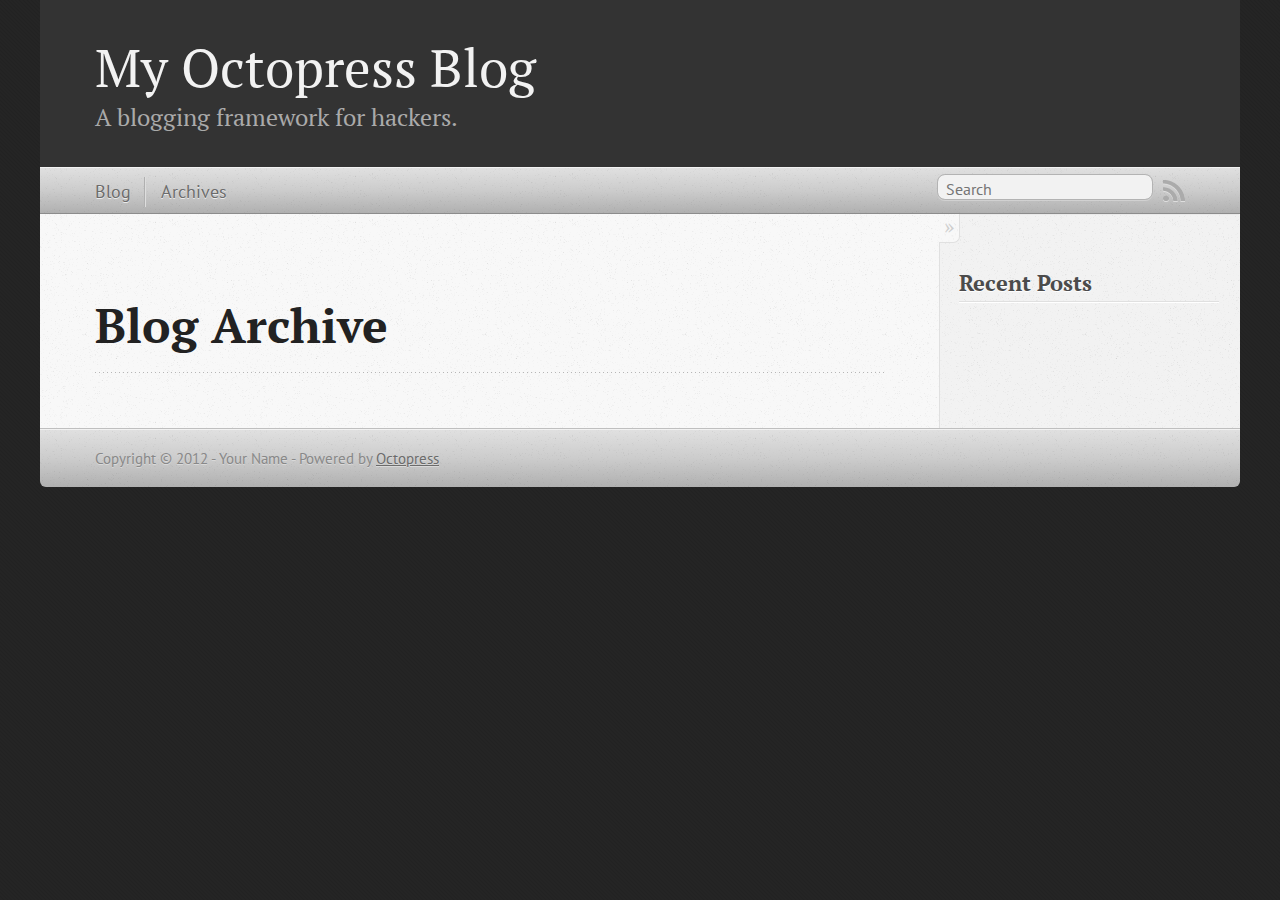
==== blog/archives/index.html @ 1265d623 "Site updated at 2012-10-21 14:42:50 UTC" ====
<!DOCTYPE html>
<!--[if IEMobile 7 ]><html class="no-js iem7"><![endif]-->
<!--[if lt IE 9]><html class="no-js lte-ie8"><![endif]-->
<!--[if (gt IE 8)|(gt IEMobile 7)|!(IEMobile)|!(IE)]><!--><html class="no-js" lang="en"><!--<![endif]-->
<head>
  <meta charset="utf-8">
  <title>Blog Archive - My Octopress Blog</title>
  <meta name="author" content="Your Name">

  
  <meta name="description" content=" Blog Archive Recent Posts ">
  

  <!-- http://t.co/dKP3o1e -->
  <meta name="HandheldFriendly" content="True">
  <meta name="MobileOptimized" content="320">
  <meta name="viewport" content="width=device-width, initial-scale=1">

  
  <link rel="canonical" href="http://Ravi-Gadhia.github.com/blog/archives/">
  <link href="/favicon.png" rel="icon">
  <link href="/stylesheets/screen.css" media="screen, projection" rel="stylesheet" type="text/css">
  <script src="/javascripts/modernizr-2.0.js"></script>
  <script src="/javascripts/ender.js"></script>
  <script src="/javascripts/octopress.js" type="text/javascript"></script>
  <link href="/atom.xml" rel="alternate" title="My Octopress Blog" type="application/atom+xml">
  <!--Fonts from Google"s Web font directory at http://google.com/webfonts -->
<link href="http://fonts.googleapis.com/css?family=PT+Serif:regular,italic,bold,bolditalic" rel="stylesheet" type="text/css">
<link href="http://fonts.googleapis.com/css?family=PT+Sans:regular,italic,bold,bolditalic" rel="stylesheet" type="text/css">

  

</head>

<body   >
  <header role="banner"><hgroup>
  <h1><a href="/">My Octopress Blog</a></h1>
  
    <h2>A blogging framework for hackers.</h2>
  
</hgroup>

</header>
  <nav role="navigation"><ul class="subscription" data-subscription="rss">
  <li><a href="/atom.xml" rel="subscribe-rss" title="subscribe via RSS">RSS</a></li>
  
</ul>
  
<form action="http://google.com/search" method="get">
  <fieldset role="search">
    <input type="hidden" name="q" value="site:Ravi-Gadhia.github.com" />
    <input class="search" type="text" name="q" results="0" placeholder="Search"/>
  </fieldset>
</form>
  
<ul class="main-navigation">
  <li><a href="/">Blog</a></li>
  <li><a href="/blog/archives">Archives</a></li>
</ul>

</nav>
  <div id="main">
    <div id="content">
      <div>
<article role="article">
  
  <header>
    <h1 class="entry-title">Blog Archive</h1>
    
  </header>
  
  <div id="blog-archives">

</div>

  
</article>

</div>

<aside class="sidebar">
  
    <section>
  <h1>Recent Posts</h1>
  <ul id="recent_posts">
    
  </ul>
</section>






  
</aside>


    </div>
  </div>
  <footer role="contentinfo"><p>
  Copyright &copy; 2012 - Your Name -
  <span class="credit">Powered by <a href="http://octopress.org">Octopress</a></span>
</p>

</footer>
  







  <script type="text/javascript">
    (function(){
      var twitterWidgets = document.createElement('script');
      twitterWidgets.type = 'text/javascript';
      twitterWidgets.async = true;
      twitterWidgets.src = 'http://platform.twitter.com/widgets.js';
      document.getElementsByTagName('head')[0].appendChild(twitterWidgets);
    })();
  </script>





</body>
</html>
---- stylesheets/screen.css ----
html,body,div,span,applet,object,iframe,h1,h2,h3,h4,h5,h6,p,blockquote,pre,a,abbr,acronym,address,big,cite,code,del,dfn,em,img,ins,kbd,q,s,samp,small,strike,strong,sub,sup,tt,var,b,u,i,center,dl,dt,dd,ol,ul,li,fieldset,form,label,legend,table,caption,tbody,tfoot,thead,tr,th,td,article,aside,canvas,details,embed,figure,figcaption,footer,header,hgroup,menu,nav,output,ruby,section,summary,time,mark,audio,video{margin:0;padding:0;border:0;font:inherit;font-size:100%;vertical-align:baseline}html{line-height:1}ol,ul{list-style:none}table{border-collapse:collapse;border-spacing:0}caption,th,td{text-align:left;font-weight:normal;vertical-align:middle}q,blockquote{quotes:none}q:before,q:after,blockquote:before,blockquote:after{content:"";content:none}a img{border:none}article,aside,details,figcaption,figure,footer,header,hgroup,menu,nav,section,summary{display:block}article,aside,details,figcaption,figure,footer,header,hgroup,menu,nav,section,summary{display:block}a{color:#1863a1}a:visited{color:#751590}a:focus{color:#0181eb}a:hover{color:#0181eb}a:active{color:#01579f}aside.sidebar a{color:#1863a1}aside.sidebar a:focus{color:#0181eb}aside.sidebar a:hover{color:#0181eb}aside.sidebar a:active{color:#01579f}a{-webkit-transition:color 0.3s;-moz-transition:color 0.3s;-o-transition:color 0.3s;transition:color 0.3s}html{background:#252525 url('/images/line-tile.png?1350830196') top left}body>div{background:#f2f2f2 url('/images/noise.png?1350830196') top left;border-bottom:1px solid #bfbfbf}body>div>div{background:#f8f8f8 url('/images/noise.png?1350830196') top left;border-right:1px solid #e0e0e0}.heading,body>header h1,h1,h2,h3,h4,h5,h6{font-family:"PT Serif","Georgia","Helvetica Neue",Arial,sans-serif}.sans,body>header h2,article header p.meta,article>footer,#content .blog-index footer,html .gist .gist-file .gist-meta,#blog-archives a.category,#blog-archives time,aside.sidebar section,body>footer{font-family:"PT Sans","Helvetica Neue",Arial,sans-serif}.serif,body,#content .blog-index a[rel=full-article]{font-family:"PT Serif",Georgia,Times,"Times New Roman",serif}.mono,pre,code,tt,p code,li code{font-family:Menlo,Monaco,"Andale Mono","lucida console","Courier New",monospace}body>header h1{font-size:2.2em;font-family:"PT Serif","Georgia","Helvetica Neue",Arial,sans-serif;font-weight:normal;line-height:1.2em;margin-bottom:0.6667em}body>header h2{font-family:"PT Serif","Georgia","Helvetica Neue",Arial,sans-serif}body{line-height:1.5em;color:#222}h1{font-size:2.2em;line-height:1.2em}@media only screen and (min-width: 992px){body{font-size:1.15em}h1{font-size:2.6em;line-height:1.2em}}h1,h2,h3,h4,h5,h6{text-rendering:optimizelegibility;margin-bottom:1em;font-weight:bold}h2,section h1{font-size:1.5em}h3,section h2,section section h1{font-size:1.3em}h4,section h3,section section h2,section section section h1{font-size:1em}h5,section h4,section section h3{font-size:.9em}h6,section h5,section section h4,section section section h3{font-size:.8em}p,blockquote,ul,ol{margin-bottom:1.5em}ul{list-style-type:disc}ul ul{list-style-type:circle;margin-bottom:0px}ul ul ul{list-style-type:square;margin-bottom:0px}ol{list-style-type:decimal}ol ol{list-style-type:lower-alpha;margin-bottom:0px}ol ol ol{list-style-type:lower-roman;margin-bottom:0px}ul,ul ul,ul ol,ol,ol ul,ol ol{margin-left:1.3em}strong{font-weight:bold}em{font-style:italic}sup,sub{font-size:0.8em;position:relative;display:inline-block}sup{top:-0.5em}sub{bottom:-0.5em}q{font-style:italic}q:before{content:"\201C"}q:after{content:"\201D"}em,dfn{font-style:italic}strong,dfn{font-weight:bold}del,s{text-decoration:line-through}abbr,acronym{border-bottom:1px dotted;cursor:help}sub,sup{line-height:0}hr{margin-bottom:0.2em}small{font-size:.8em}big{font-size:1.2em}blockquote{font-style:italic;position:relative;font-size:1.2em;line-height:1.5em;padding-left:1em;border-left:4px solid rgba(170,170,170,0.5)}blockquote cite{font-style:italic}blockquote cite a{color:#aaa !important;word-wrap:break-word}blockquote cite:before{content:'\2014';padding-right:.3em;padding-left:.3em;color:#aaa}@media only screen and (min-width: 992px){blockquote{padding-left:1.5em;border-left-width:4px}}.pullquote-right:before,.pullquote-left:before{padding:0;border:none;content:attr(data-pullquote);float:right;width:45%;margin:.5em 0 1em 1.5em;position:relative;top:7px;font-size:1.4em;line-height:1.45em}.pullquote-left:before{float:left;margin:.5em 1.5em 1em 0}.force-wrap,article a,aside.sidebar a{white-space:-moz-pre-wrap;white-space:-pre-wrap;white-space:-o-pre-wrap;white-space:pre-wrap;word-wrap:break-word}.group,body>header,body>nav,body>footer,body #content>article,body #content>div>article,body #content>div>section,body div.pagination,aside.sidebar,#main,#content,.sidebar{*zoom:1}.group:after,body>header:after,body>nav:after,body>footer:after,body #content>article:after,body #content>div>article:after,body #content>div>section:after,body div.pagination:after,aside.sidebar:after,#main:after,#content:after,.sidebar:after{content:"";display:table;clear:both}body{-webkit-text-size-adjust:none;max-width:1200px;position:relative;margin:0 auto}body>header,body>nav,body>footer,body #content>article,body #content>div>article,body #content>div>section{padding-left:18px;padding-right:18px}@media only screen and (min-width: 480px){body>header,body>nav,body>footer,body #content>article,body #content>div>article,body #content>div>section{padding-left:25px;padding-right:25px}}@media only screen and (min-width: 768px){body>header,body>nav,body>footer,body #content>article,body #content>div>article,body #content>div>section{padding-left:35px;padding-right:35px}}@media only screen and (min-width: 992px){body>header,body>nav,body>footer,body #content>article,body #content>div>article,body #content>div>section{padding-left:55px;padding-right:55px}}body div.pagination{margin-left:18px;margin-right:18px}@media only screen and (min-width: 480px){body div.pagination{margin-left:25px;margin-right:25px}}@media only screen and (min-width: 768px){body div.pagination{margin-left:35px;margin-right:35px}}@media only screen and (min-width: 992px){body div.pagination{margin-left:55px;margin-right:55px}}body>header{font-size:1em;padding-top:1.5em;padding-bottom:1.5em}#content{overflow:hidden}#content>div,#content>article{width:100%}aside.sidebar{float:none;padding:0 18px 1px;background-color:#f7f7f7;border-top:1px solid #e0e0e0}.flex-content,article img,article video,article .flash-video,aside.sidebar img{max-width:100%;height:auto}.basic-alignment.left,article img.left,article video.left,article .left.flash-video,aside.sidebar img.left{float:left;margin-right:1.5em}.basic-alignment.right,article img.right,article video.right,article .right.flash-video,aside.sidebar img.right{float:right;margin-left:1.5em}.basic-alignment.center,article img.center,article video.center,article .center.flash-video,aside.sidebar img.center{display:block;margin:0 auto 1.5em}.basic-alignment.left,article img.left,article video.left,article .left.flash-video,aside.sidebar img.left,.basic-alignment.right,article img.right,article video.right,article .right.flash-video,aside.sidebar img.right{margin-bottom:.8em}.toggle-sidebar,.no-sidebar .toggle-sidebar{display:none}@media only screen and (min-width: 750px){body.sidebar-footer aside.sidebar{float:none;width:auto;clear:left;margin:0;padding:0 35px 1px;background-color:#f7f7f7;border-top:1px solid #eaeaea}body.sidebar-footer aside.sidebar section.odd,body.sidebar-footer aside.sidebar section.even{float:left;width:48%}body.sidebar-footer aside.sidebar section.odd{margin-left:0}body.sidebar-footer aside.sidebar section.even{margin-left:4%}body.sidebar-footer aside.sidebar.thirds section{width:30%;margin-left:5%}body.sidebar-footer aside.sidebar.thirds section.first{margin-left:0;clear:both}}body.sidebar-footer #content{margin-right:0px}body.sidebar-footer .toggle-sidebar{display:none}@media only screen and (min-width: 550px){body>header{font-size:1em}}@media only screen and (min-width: 750px){aside.sidebar{float:none;width:auto;clear:left;margin:0;padding:0 35px 1px;background-color:#f7f7f7;border-top:1px solid #eaeaea}aside.sidebar section.odd,aside.sidebar section.even{float:left;width:48%}aside.sidebar section.odd{margin-left:0}aside.sidebar section.even{margin-left:4%}aside.sidebar.thirds section{width:30%;margin-left:5%}aside.sidebar.thirds section.first{margin-left:0;clear:both}}@media only screen and (min-width: 768px){body{-webkit-text-size-adjust:auto}body>header{font-size:1.2em}#main{padding:0;margin:0 auto}#content{overflow:visible;margin-right:240px;position:relative}.no-sidebar #content{margin-right:0;border-right:0}.collapse-sidebar #content{margin-right:20px}#content>div,#content>article{padding-top:17.5px;padding-bottom:17.5px;float:left}aside.sidebar{width:210px;padding:0 15px 15px;background:none;clear:none;float:left;margin:0 -100% 0 0}aside.sidebar section{width:auto;margin-left:0}aside.sidebar section.odd,aside.sidebar section.even{float:none;width:auto;margin-left:0}.collapse-sidebar aside.sidebar{float:none;width:auto;clear:left;margin:0;padding:0 35px 1px;background-color:#f7f7f7;border-top:1px solid #eaeaea}.collapse-sidebar aside.sidebar section.odd,.collapse-sidebar aside.sidebar section.even{float:left;width:48%}.collapse-sidebar aside.sidebar section.odd{margin-left:0}.collapse-sidebar aside.sidebar section.even{margin-left:4%}.collapse-sidebar aside.sidebar.thirds section{width:30%;margin-left:5%}.collapse-sidebar aside.sidebar.thirds section.first{margin-left:0;clear:both}}@media only screen and (min-width: 992px){body>header{font-size:1.3em}#content{margin-right:300px}#content>div,#content>article{padding-top:27.5px;padding-bottom:27.5px}aside.sidebar{width:260px;padding:1.2em 20px 20px}.collapse-sidebar aside.sidebar{padding-left:55px;padding-right:55px}}@media only screen and (min-width: 768px){ul,ol{margin-left:0}}body>header{background:#333}body>header h1{display:inline-block;margin:0}body>header h1 a,body>header h1 a:visited,body>header h1 a:hover{color:#f2f2f2;text-decoration:none}body>header h2{margin:.2em 0 0;font-size:1em;color:#aaa;font-weight:normal}body>nav{position:relative;background-color:#ccc;background:url('/images/noise.png?1350830196'),-webkit-gradient(linear, 50% 0%, 50% 100%, color-stop(0%, #e0e0e0), color-stop(50%, #cccccc), color-stop(100%, #b0b0b0));background:url('/images/noise.png?1350830196'),-webkit-linear-gradient(#e0e0e0,#cccccc,#b0b0b0);background:url('/images/noise.png?1350830196'),-moz-linear-gradient(#e0e0e0,#cccccc,#b0b0b0);background:url('/images/noise.png?1350830196'),-o-linear-gradient(#e0e0e0,#cccccc,#b0b0b0);background:url('/images/noise.png?1350830196'),linear-gradient(#e0e0e0,#cccccc,#b0b0b0);border-top:1px solid #f2f2f2;border-bottom:1px solid #8c8c8c;padding-top:.35em;padding-bottom:.35em}body>nav form{-webkit-background-clip:padding;-moz-background-clip:padding;background-clip:padding-box;margin:0;padding:0}body>nav form .search{padding:.3em .5em 0;font-size:.85em;font-family:"PT Sans","Helvetica Neue",Arial,sans-serif;line-height:1.1em;width:95%;-webkit-border-radius:0.5em;-moz-border-radius:0.5em;-ms-border-radius:0.5em;-o-border-radius:0.5em;border-radius:0.5em;-webkit-background-clip:padding;-moz-background-clip:padding;background-clip:padding-box;-webkit-box-shadow:#d1d1d1 0 1px;-moz-box-shadow:#d1d1d1 0 1px;box-shadow:#d1d1d1 0 1px;background-color:#f2f2f2;border:1px solid #b3b3b3;color:#888}body>nav form .search:focus{color:#444;border-color:#80b1df;-webkit-box-shadow:#80b1df 0 0 4px,#80b1df 0 0 3px inset;-moz-box-shadow:#80b1df 0 0 4px,#80b1df 0 0 3px inset;box-shadow:#80b1df 0 0 4px,#80b1df 0 0 3px inset;background-color:#fff;outline:none}body>nav fieldset[role=search]{float:right;width:48%}body>nav fieldset.mobile-nav{float:left;width:48%}body>nav fieldset.mobile-nav select{width:100%;font-size:.8em;border:1px solid #888}body>nav ul{display:none}@media only screen and (min-width: 550px){body>nav{font-size:.9em}body>nav ul{margin:0;padding:0;border:0;overflow:hidden;*zoom:1;float:left;display:block;padding-top:.15em}body>nav ul li{list-style-image:none;list-style-type:none;margin-left:0;white-space:nowrap;display:inline;float:left;padding-left:0;padding-right:0}body>nav ul li:first-child,body>nav ul li.first{padding-left:0}body>nav ul li:last-child{padding-right:0}body>nav ul li.last{padding-right:0}body>nav ul.subscription{margin-left:.8em;float:right}body>nav ul.subscription li:last-child a{padding-right:0}body>nav ul li{margin:0}body>nav a{color:#6b6b6b;font-family:"PT Sans","Helvetica Neue",Arial,sans-serif;text-shadow:#ebebeb 0 1px;float:left;text-decoration:none;font-size:1.1em;padding:.1em 0;line-height:1.5em}body>nav a:visited{color:#6b6b6b}body>nav a:hover{color:#2b2b2b}body>nav li+li{border-left:1px solid #b0b0b0;margin-left:.8em}body>nav li+li a{padding-left:.8em;border-left:1px solid #dedede}body>nav form{float:right;text-align:left;padding-left:.8em;width:175px}body>nav form .search{width:93%;font-size:.95em;line-height:1.2em}body>nav ul[data-subscription$=email]+form{width:97px}body>nav ul[data-subscription$=email]+form .search{width:91%}body>nav fieldset.mobile-nav{display:none}body>nav fieldset[role=search]{width:99%}}@media only screen and (min-width: 992px){body>nav form{width:215px}body>nav ul[data-subscription$=email]+form{width:147px}}.no-placeholder body>nav .search{background:#f2f2f2 url('/images/search.png?1350830196') 0.3em 0.25em no-repeat;text-indent:1.3em}@media only screen and (min-width: 550px){.maskImage body>nav ul[data-subscription$=email]+form{width:123px}}@media only screen and (min-width: 992px){.maskImage body>nav ul[data-subscription$=email]+form{width:173px}}.maskImage ul.subscription{position:relative;top:.2em}.maskImage ul.subscription li,.maskImage ul.subscription a{border:0;padding:0}.maskImage a[rel=subscribe-rss]{position:relative;top:0px;text-indent:-999999em;background-color:#dedede;border:0;padding:0}.maskImage a[rel=subscribe-rss],.maskImage a[rel=subscribe-rss]:after{-webkit-mask-image:url('/images/rss.png?1350830196');-moz-mask-image:url('/images/rss.png?1350830196');-ms-mask-image:url('/images/rss.png?1350830196');-o-mask-image:url('/images/rss.png?1350830196');mask-image:url('/images/rss.png?1350830196');-webkit-mask-repeat:no-repeat;-moz-mask-repeat:no-repeat;-ms-mask-repeat:no-repeat;-o-mask-repeat:no-repeat;mask-repeat:no-repeat;width:22px;height:22px}.maskImage a[rel=subscribe-rss]:after{content:"";position:absolute;top:-1px;left:0;background-color:#ababab}.maskImage a[rel=subscribe-rss]:hover:after{background-color:#9e9e9e}.maskImage a[rel=subscribe-email]{position:relative;top:0px;text-indent:-999999em;background-color:#dedede;border:0;padding:0}.maskImage a[rel=subscribe-email],.maskImage a[rel=subscribe-email]:after{-webkit-mask-image:url('/images/email.png?1350830196');-moz-mask-image:url('/images/email.png?1350830196');-ms-mask-image:url('/images/email.png?1350830196');-o-mask-image:url('/images/email.png?1350830196');mask-image:url('/images/email.png?1350830196');-webkit-mask-repeat:no-repeat;-moz-mask-repeat:no-repeat;-ms-mask-repeat:no-repeat;-o-mask-repeat:no-repeat;mask-repeat:no-repeat;width:28px;height:22px}.maskImage a[rel=subscribe-email]:after{content:"";position:absolute;top:-1px;left:0;background-color:#ababab}.maskImage a[rel=subscribe-email]:hover:after{background-color:#9e9e9e}article{padding-top:1em}article header{position:relative;padding-top:2em;padding-bottom:1em;margin-bottom:1em;background:url('[data-uri]') bottom left repeat-x}article header h1{margin:0}article header h1 a{text-decoration:none}article header h1 a:hover{text-decoration:underline}article header p{font-size:.9em;color:#aaa;margin:0}article header p.meta{text-transform:uppercase;position:absolute;top:0}@media only screen and (min-width: 768px){article header{margin-bottom:1.5em;padding-bottom:1em;background:url('[data-uri]') bottom left repeat-x}}article h2{padding-top:0.8em;background:url('[data-uri]') top left repeat-x}.entry-content article h2:first-child,article header+h2{padding-top:0}article h2:first-child,article header+h2{background:none}article .feature{padding-top:.5em;margin-bottom:1em;padding-bottom:1em;background:url('[data-uri]') bottom left repeat-x;font-size:2.0em;font-style:italic;line-height:1.3em}article img,article video,article .flash-video{-webkit-border-radius:0.3em;-moz-border-radius:0.3em;-ms-border-radius:0.3em;-o-border-radius:0.3em;border-radius:0.3em;-webkit-box-shadow:rgba(0,0,0,0.15) 0 1px 4px;-moz-box-shadow:rgba(0,0,0,0.15) 0 1px 4px;box-shadow:rgba(0,0,0,0.15) 0 1px 4px;-webkit-box-sizing:border-box;-moz-box-sizing:border-box;box-sizing:border-box;border:#fff 0.5em solid}article video,article .flash-video{margin:0 auto 1.5em}article video{display:block;width:100%}article .flash-video>div{position:relative;display:block;padding-bottom:56.25%;padding-top:1px;height:0;overflow:hidden}article .flash-video>div iframe,article .flash-video>div object,article .flash-video>div embed{position:absolute;top:0;left:0;width:100%;height:100%}article>footer{padding-bottom:2.5em;margin-top:2em}article>footer p.meta{margin-bottom:.8em;font-size:.85em;clear:both;overflow:hidden}.blog-index article+article{background:url('[data-uri]') top left repeat-x}#content .blog-index{padding-top:0;padding-bottom:0}#content .blog-index article{padding-top:2em}#content .blog-index article header{background:none;padding-bottom:0}#content .blog-index article h1{font-size:2.2em}#content .blog-index article h1 a{color:inherit}#content .blog-index article h1 a:hover{color:#0181eb}#content .blog-index a[rel=full-article]{background:#ebebeb;display:inline-block;padding:.4em .8em;margin-right:.5em;text-decoration:none;color:#666;-webkit-transition:background-color 0.5s;-moz-transition:background-color 0.5s;-o-transition:background-color 0.5s;transition:background-color 0.5s}#content .blog-index a[rel=full-article]:hover{background:#0181eb;text-shadow:none;color:#f8f8f8}#content .blog-index footer{margin-top:1em}.separator,article>footer .byline+time:before,article>footer time+time:before,article>footer .comments:before,article>footer .byline ~ .categories:before{content:"\2022 ";padding:0 .4em 0 .2em;display:inline-block}#content div.pagination{text-align:center;font-size:.95em;position:relative;background:url('[data-uri]') top left repeat-x;padding-top:1.5em;padding-bottom:1.5em}#content div.pagination a{text-decoration:none;color:#aaa}#content div.pagination a.prev{position:absolute;left:0}#content div.pagination a.next{position:absolute;right:0}#content div.pagination a:hover{color:#0181eb}#content div.pagination a[href*=archive]:before,#content div.pagination a[href*=archive]:after{content:'\2014';padding:0 .3em}p.meta+.sharing{padding-top:1em;padding-left:0;background:url('[data-uri]') top left repeat-x}#fb-root{display:none}.highlight,html .gist .gist-file .gist-syntax .gist-highlight{border:1px solid #05232b !important}.highlight table td.code,html .gist .gist-file .gist-syntax .gist-highlight table td.code{width:100%}.highlight .line-numbers,html .gist .gist-file .gist-syntax .gist-highlight .line-numbers{text-align:right;font-size:13px;line-height:1.45em;background:#073642 url('/images/noise.png?1350830196') top left !important;border-right:1px solid #00232c !important;-webkit-box-shadow:#083e4b -1px 0 inset;-moz-box-shadow:#083e4b -1px 0 inset;box-shadow:#083e4b -1px 0 inset;text-shadow:#021014 0 -1px;padding:.8em !important;-webkit-border-radius:0;-moz-border-radius:0;-ms-border-radius:0;-o-border-radius:0;border-radius:0}.highlight .line-numbers span,html .gist .gist-file .gist-syntax .gist-highlight .line-numbers span{color:#586e75 !important}figure.code,.gist-file,pre{-webkit-box-shadow:rgba(0,0,0,0.06) 0 0 10px;-moz-box-shadow:rgba(0,0,0,0.06) 0 0 10px;box-shadow:rgba(0,0,0,0.06) 0 0 10px}figure.code .highlight pre,.gist-file .highlight pre,pre .highlight pre{-webkit-box-shadow:none;-moz-box-shadow:none;box-shadow:none}html .gist .gist-file{margin-bottom:1.8em;position:relative;border:none;padding-top:26px !important}html .gist .gist-file .gist-syntax{border-bottom:0 !important;background:none !important}html .gist .gist-file .gist-syntax .gist-highlight{background:#002b36 !important}html .gist .gist-file .gist-meta{padding:.6em 0.8em;border:1px solid #083e4b !important;color:#586e75;font-size:.7em !important;background:#073642 url('/images/noise.png?1350830196') top left;line-height:1.5em}html .gist .gist-file .gist-meta a{color:#75878b !important;text-decoration:none}html .gist .gist-file .gist-meta a:hover{text-decoration:underline}html .gist .gist-file .gist-meta a:hover{color:#93a1a1 !important}html .gist .gist-file .gist-meta a[href*='#file']{position:absolute;top:0;left:0;right:-10px;color:#474747 !important}html .gist .gist-file .gist-meta a[href*='#file']:hover{color:#1863a1 !important}html .gist .gist-file .gist-meta a[href*=raw]{top:.4em}pre{background:#002b36 url('/images/noise.png?1350830196') top left;-webkit-border-radius:0.4em;-moz-border-radius:0.4em;-ms-border-radius:0.4em;-o-border-radius:0.4em;border-radius:0.4em;border:1px solid #05232b;line-height:1.45em;font-size:13px;margin-bottom:2.1em;padding:.8em 1em;color:#93a1a1;overflow:auto}h3.filename+pre{-moz-border-radius-topleft:0px;-webkit-border-top-left-radius:0px;border-top-left-radius:0px;-moz-border-radius-topright:0px;-webkit-border-top-right-radius:0px;border-top-right-radius:0px}p code,li code{display:inline-block;white-space:no-wrap;background:#fff;font-size:.8em;line-height:1.5em;color:#555;border:1px solid #ddd;-webkit-border-radius:0.4em;-moz-border-radius:0.4em;-ms-border-radius:0.4em;-o-border-radius:0.4em;border-radius:0.4em;padding:0 .3em;margin:-1px 0}p pre code,li pre code{font-size:1em !important;background:none;border:none}.pre-code,html .gist .gist-file .gist-syntax .gist-highlight pre,.highlight code{font-family:Menlo,Monaco,"Andale Mono","lucida console","Courier New",monospace !important;overflow:scroll;overflow-y:hidden;display:block;padding:.8em !important;overflow-x:auto;line-height:1.45em;background:#002b36 url('/images/noise.png?1350830196') top left !important;color:#93a1a1 !important}.pre-code *::-moz-selection,html .gist .gist-file .gist-syntax .gist-highlight pre *::-moz-selection,.highlight code *::-moz-selection{background:#386774;color:inherit;text-shadow:#002b36 0 1px}.pre-code *::-webkit-selection,html .gist .gist-file .gist-syntax .gist-highlight pre *::-webkit-selection,.highlight code *::-webkit-selection{background:#386774;color:inherit;text-shadow:#002b36 0 1px}.pre-code *::selection,html .gist .gist-file .gist-syntax .gist-highlight pre *::selection,.highlight code *::selection{background:#386774;color:inherit;text-shadow:#002b36 0 1px}.pre-code span,html .gist .gist-file .gist-syntax .gist-highlight pre span,.highlight code span{color:#93a1a1 !important}.pre-code span,html .gist .gist-file .gist-syntax .gist-highlight pre span,.highlight code span{font-style:normal !important;font-weight:normal !important}.pre-code .c,html .gist .gist-file .gist-syntax .gist-highlight pre .c,.highlight code .c{color:#586e75 !important;font-style:italic !important}.pre-code .cm,html .gist .gist-file .gist-syntax .gist-highlight pre .cm,.highlight code .cm{color:#586e75 !important;font-style:italic !important}.pre-code .cp,html .gist .gist-file .gist-syntax .gist-highlight pre .cp,.highlight code .cp{color:#586e75 !important;font-style:italic !important}.pre-code .c1,html .gist .gist-file .gist-syntax .gist-highlight pre .c1,.highlight code .c1{color:#586e75 !important;font-style:italic !important}.pre-code .cs,html .gist .gist-file .gist-syntax .gist-highlight pre .cs,.highlight code .cs{color:#586e75 !important;font-weight:bold !important;font-style:italic !important}.pre-code .err,html .gist .gist-file .gist-syntax .gist-highlight pre .err,.highlight code .err{color:#dc322f !important;background:none !important}.pre-code .k,html .gist .gist-file .gist-syntax .gist-highlight pre .k,.highlight code .k{color:#cb4b16 !important}.pre-code .o,html .gist .gist-file .gist-syntax .gist-highlight pre .o,.highlight code .o{color:#93a1a1 !important;font-weight:bold !important}.pre-code .p,html .gist .gist-file .gist-syntax .gist-highlight pre .p,.highlight code .p{color:#93a1a1 !important}.pre-code .ow,html .gist .gist-file .gist-syntax .gist-highlight pre .ow,.highlight code .ow{color:#2aa198 !important;font-weight:bold !important}.pre-code .gd,html .gist .gist-file .gist-syntax .gist-highlight pre .gd,.highlight code .gd{color:#93a1a1 !important;background-color:#372c34 !important;display:inline-block}.pre-code .gd .x,html .gist .gist-file .gist-syntax .gist-highlight pre .gd .x,.highlight code .gd .x{color:#93a1a1 !important;background-color:#4d2d33 !important;display:inline-block}.pre-code .ge,html .gist .gist-file .gist-syntax .gist-highlight pre .ge,.highlight code .ge{color:#93a1a1 !important;font-style:italic !important}.pre-code .gh,html .gist .gist-file .gist-syntax .gist-highlight pre .gh,.highlight code .gh{color:#586e75 !important}.pre-code .gi,html .gist .gist-file .gist-syntax .gist-highlight pre .gi,.highlight code .gi{color:#93a1a1 !important;background-color:#1a412b !important;display:inline-block}.pre-code .gi .x,html .gist .gist-file .gist-syntax .gist-highlight pre .gi .x,.highlight code .gi .x{color:#93a1a1 !important;background-color:#355720 !important;display:inline-block}.pre-code .gs,html .gist .gist-file .gist-syntax .gist-highlight pre .gs,.highlight code .gs{color:#93a1a1 !important;font-weight:bold !important}.pre-code .gu,html .gist .gist-file .gist-syntax .gist-highlight pre .gu,.highlight code .gu{color:#6c71c4 !important}.pre-code .kc,html .gist .gist-file .gist-syntax .gist-highlight pre .kc,.highlight code .kc{color:#859900 !important;font-weight:bold !important}.pre-code .kd,html .gist .gist-file .gist-syntax .gist-highlight pre .kd,.highlight code .kd{color:#268bd2 !important}.pre-code .kp,html .gist .gist-file .gist-syntax .gist-highlight pre .kp,.highlight code .kp{color:#cb4b16 !important;font-weight:bold !important}.pre-code .kr,html .gist .gist-file .gist-syntax .gist-highlight pre .kr,.highlight code .kr{color:#d33682 !important;font-weight:bold !important}.pre-code .kt,html .gist .gist-file .gist-syntax .gist-highlight pre .kt,.highlight code .kt{color:#2aa198 !important}.pre-code .n,html .gist .gist-file .gist-syntax .gist-highlight pre .n,.highlight code .n{color:#268bd2 !important}.pre-code .na,html .gist .gist-file .gist-syntax .gist-highlight pre .na,.highlight code .na{color:#268bd2 !important}.pre-code .nb,html .gist .gist-file .gist-syntax .gist-highlight pre .nb,.highlight code .nb{color:#859900 !important}.pre-code .nc,html .gist .gist-file .gist-syntax .gist-highlight pre .nc,.highlight code .nc{color:#d33682 !important}.pre-code .no,html .gist .gist-file .gist-syntax .gist-highlight pre .no,.highlight code .no{color:#b58900 !important}.pre-code .nl,html .gist .gist-file .gist-syntax .gist-highlight pre .nl,.highlight code .nl{color:#859900 !important}.pre-code .ne,html .gist .gist-file .gist-syntax .gist-highlight pre .ne,.highlight code .ne{color:#268bd2 !important;font-weight:bold !important}.pre-code .nf,html .gist .gist-file .gist-syntax .gist-highlight pre .nf,.highlight code .nf{color:#268bd2 !important;font-weight:bold !important}.pre-code .nn,html .gist .gist-file .gist-syntax .gist-highlight pre .nn,.highlight code .nn{color:#b58900 !important}.pre-code .nt,html .gist .gist-file .gist-syntax .gist-highlight pre .nt,.highlight code .nt{color:#268bd2 !important;font-weight:bold !important}.pre-code .nx,html .gist .gist-file .gist-syntax .gist-highlight pre .nx,.highlight code .nx{color:#b58900 !important}.pre-code .vg,html .gist .gist-file .gist-syntax .gist-highlight pre .vg,.highlight code .vg{color:#268bd2 !important}.pre-code .vi,html .gist .gist-file .gist-syntax .gist-highlight pre .vi,.highlight code .vi{color:#268bd2 !important}.pre-code .nv,html .gist .gist-file .gist-syntax .gist-highlight pre .nv,.highlight code .nv{color:#268bd2 !important}.pre-code .mf,html .gist .gist-file .gist-syntax .gist-highlight pre .mf,.highlight code .mf{color:#2aa198 !important}.pre-code .m,html .gist .gist-file .gist-syntax .gist-highlight pre .m,.highlight code .m{color:#2aa198 !important}.pre-code .mh,html .gist .gist-file .gist-syntax .gist-highlight pre .mh,.highlight code .mh{color:#2aa198 !important}.pre-code .mi,html .gist .gist-file .gist-syntax .gist-highlight pre .mi,.highlight code .mi{color:#2aa198 !important}.pre-code .s,html .gist .gist-file .gist-syntax .gist-highlight pre .s,.highlight code .s{color:#2aa198 !important}.pre-code .sd,html .gist .gist-file .gist-syntax .gist-highlight pre .sd,.highlight code .sd{color:#2aa198 !important}.pre-code .s2,html .gist .gist-file .gist-syntax .gist-highlight pre .s2,.highlight code .s2{color:#2aa198 !important}.pre-code .se,html .gist .gist-file .gist-syntax .gist-highlight pre .se,.highlight code .se{color:#dc322f !important}.pre-code .si,html .gist .gist-file .gist-syntax .gist-highlight pre .si,.highlight code .si{color:#268bd2 !important}.pre-code .sr,html .gist .gist-file .gist-syntax .gist-highlight pre .sr,.highlight code .sr{color:#2aa198 !important}.pre-code .s1,html .gist .gist-file .gist-syntax .gist-highlight pre .s1,.highlight code .s1{color:#2aa198 !important}.pre-code div .gd,html .gist .gist-file .gist-syntax .gist-highlight pre div .gd,.highlight code div .gd,.pre-code div .gd .x,html .gist .gist-file .gist-syntax .gist-highlight pre div .gd .x,.highlight code div .gd .x,.pre-code div .gi,html .gist .gist-file .gist-syntax .gist-highlight pre div .gi,.highlight code div .gi,.pre-code div .gi .x,html .gist .gist-file .gist-syntax .gist-highlight pre div .gi .x,.highlight code div .gi .x{display:inline-block;width:100%}.highlight,.gist-highlight{margin-bottom:1.8em;background:#002b36;overflow-y:hidden;overflow-x:auto}.highlight pre,.gist-highlight pre{background:none;-webkit-border-radius:none;-moz-border-radius:none;-ms-border-radius:none;-o-border-radius:none;border-radius:none;border:none;padding:0;margin-bottom:0}pre::-webkit-scrollbar,.highlight::-webkit-scrollbar,.gist-highlight::-webkit-scrollbar{height:.5em;background:rgba(255,255,255,0.15)}pre::-webkit-scrollbar-thumb:horizontal,.highlight::-webkit-scrollbar-thumb:horizontal,.gist-highlight::-webkit-scrollbar-thumb:horizontal{background:rgba(255,255,255,0.2);-webkit-border-radius:4px;border-radius:4px}.highlight code{background:#000}figure.code{background:none;padding:0;border:0;margin-bottom:1.5em}figure.code pre{margin-bottom:0}figure.code figcaption{position:relative}figure.code .highlight{margin-bottom:0}.code-title,html .gist .gist-file .gist-meta a[href*='#file'],h3.filename,figure.code figcaption{text-align:center;font-size:13px;line-height:2em;text-shadow:#cbcccc 0 1px 0;color:#474747;font-weight:normal;margin-bottom:0;-moz-border-radius-topleft:5px;-webkit-border-top-left-radius:5px;border-top-left-radius:5px;-moz-border-radius-topright:5px;-webkit-border-top-right-radius:5px;border-top-right-radius:5px;font-family:"Helvetica Neue", Arial, "Lucida Grande", "Lucida Sans Unicode", Lucida, sans-serif;background:#aaa url('/images/code_bg.png?1350830196') top repeat-x;border:1px solid #565656;border-top-color:#cbcbcb;border-left-color:#a5a5a5;border-right-color:#a5a5a5;border-bottom:0}.download-source,html .gist .gist-file .gist-meta a[href*=raw],figure.code figcaption a{position:absolute;right:.8em;text-decoration:none;color:#666 !important;z-index:1;font-size:13px;text-shadow:#cbcccc 0 1px 0;padding-left:3em}.download-source:hover,html .gist .gist-file .gist-meta a[href*=raw]:hover,figure.code figcaption a:hover{text-decoration:underline}#archive #content>div,#archive #content>div>article{padding-top:0}#blog-archives{color:#aaa}#blog-archives article{padding:1em 0 1em;position:relative;background:url('[data-uri]') bottom left repeat-x}#blog-archives article:last-child{background:none}#blog-archives article footer{padding:0;margin:0}#blog-archives h1{color:#222;margin-bottom:.3em}#blog-archives h2{display:none}#blog-archives h1{font-size:1.5em}#blog-archives h1 a{text-decoration:none;color:inherit;font-weight:normal;display:inline-block}#blog-archives h1 a:hover{text-decoration:underline}#blog-archives h1 a:hover{color:#0181eb}#blog-archives a.category,#blog-archives time{color:#aaa}#blog-archives .entry-content{display:none}#blog-archives time{font-size:.9em;line-height:1.2em}#blog-archives time .month,#blog-archives time .day{display:inline-block}#blog-archives time .month{text-transform:uppercase}#blog-archives p{margin-bottom:1em}#blog-archives a,#blog-archives .entry-content a{color:inherit}#blog-archives a:hover,#blog-archives .entry-content a:hover{color:#0181eb}#blog-archives a:hover{color:#0181eb}@media only screen and (min-width: 550px){#blog-archives article{margin-left:5em}#blog-archives h2{margin-bottom:.3em;font-weight:normal;display:inline-block;position:relative;top:-1px;float:left}#blog-archives h2:first-child{padding-top:.75em}#blog-archives time{position:absolute;text-align:right;left:0em;top:1.8em}#blog-archives .year{display:none}#blog-archives article{padding-left:4.5em;padding-bottom:.7em}#blog-archives a.category{line-height:1.1em}}#content>.category article{margin-left:0;padding-left:6.8em}#content>.category .year{display:inline}.side-shadow-border,aside.sidebar section h1,aside.sidebar li{-webkit-box-shadow:#fff 0 1px;-moz-box-shadow:#fff 0 1px;box-shadow:#fff 0 1px}aside.sidebar{overflow:hidden;color:#4b4b4b;text-shadow:#fff 0 1px}aside.sidebar section{font-size:.8em;line-height:1.4em;margin-bottom:1.5em}aside.sidebar section h1{margin:1.5em 0 0;padding-bottom:.2em;border-bottom:1px solid #e0e0e0}aside.sidebar section h1+p{padding-top:.4em}aside.sidebar img{-webkit-border-radius:0.3em;-moz-border-radius:0.3em;-ms-border-radius:0.3em;-o-border-radius:0.3em;border-radius:0.3em;-webkit-box-shadow:rgba(0,0,0,0.15) 0 1px 4px;-moz-box-shadow:rgba(0,0,0,0.15) 0 1px 4px;box-shadow:rgba(0,0,0,0.15) 0 1px 4px;-webkit-box-sizing:border-box;-moz-box-sizing:border-box;box-sizing:border-box;border:#fff 0.3em solid}aside.sidebar ul{margin-bottom:0.5em;margin-left:0}aside.sidebar li{list-style:none;padding:.5em 0;margin:0;border-bottom:1px solid #e0e0e0}aside.sidebar li p:last-child{margin-bottom:0}aside.sidebar a{color:inherit;-webkit-transition:color 0.5s;-moz-transition:color 0.5s;-o-transition:color 0.5s;transition:color 0.5s}aside.sidebar:hover a{color:#1863a1}aside.sidebar:hover a:hover{color:#0181eb}.aside-alt-link,#tweets a[href*='twitter.com/search'],#pinboard_linkroll .pin-tag{color:#7e7e7e}.aside-alt-link:hover,#tweets a[href*='twitter.com/search']:hover,#pinboard_linkroll .pin-tag:hover{color:#0181eb}@media only screen and (min-width: 768px){.toggle-sidebar{outline:none;position:absolute;right:-10px;top:0;bottom:0;display:inline-block;text-decoration:none;color:#cecece;width:9px;cursor:pointer}.toggle-sidebar:hover{background:#e9e9e9;background:-webkit-gradient(linear, 0% 50%, 100% 50%, color-stop(0%, rgba(224,224,224,0.5)), color-stop(100%, rgba(224,224,224,0)));background:-webkit-linear-gradient(left, rgba(224,224,224,0.5),rgba(224,224,224,0));background:-moz-linear-gradient(left, rgba(224,224,224,0.5),rgba(224,224,224,0));background:-o-linear-gradient(left, rgba(224,224,224,0.5),rgba(224,224,224,0));background:linear-gradient(left, rgba(224,224,224,0.5),rgba(224,224,224,0))}.toggle-sidebar:after{position:absolute;right:-11px;top:0;width:20px;font-size:1.2em;line-height:1.1em;padding-bottom:.15em;-moz-border-radius-bottomright:0.3em;-webkit-border-bottom-right-radius:0.3em;border-bottom-right-radius:0.3em;text-align:center;background:#f8f8f8 url('/images/noise.png?1350830196') top left;border-bottom:1px solid #e0e0e0;border-right:1px solid #e0e0e0;content:"\00BB";text-indent:-1px}.collapse-sidebar .toggle-sidebar{text-indent:0px;right:-20px;width:19px}.collapse-sidebar .toggle-sidebar:hover{background:#e9e9e9}.collapse-sidebar .toggle-sidebar:after{border-left:1px solid #e0e0e0;text-shadow:#fff 0 1px;content:"\00AB";left:0px;right:0;text-align:center;text-indent:0;border:0;border-right-width:0;background:none}}#tweets .loading{background:url('[data-uri]') no-repeat center 0.5em;color:#c4c4c4;text-shadow:#f8f8f8 0 1px;text-align:center;padding:2.5em 0 .5em}#tweets .loading.error{background:url('[data-uri]') no-repeat center 0.5em}#tweets p{position:relative;padding-right:1em}#tweets a[href*=status]:first-child{color:#a4a4a4;float:right;padding:0 0 .1em 1em;position:relative;right:-1.3em;text-shadow:#fff 0 1px;font-size:.7em;text-decoration:none}#tweets a[href*=status]:first-child span{font-size:1.5em}#tweets a[href*=status]:first-child:hover{color:#0181eb;text-decoration:none}#tweets a[href*='twitter.com/search']{text-decoration:none}#tweets a[href*='twitter.com/search']:hover{text-decoration:underline}.googleplus h1{-moz-box-shadow:none !important;-webkit-box-shadow:none !important;-o-box-shadow:none !important;box-shadow:none !important;border-bottom:0px none !important}.googleplus a{text-decoration:none;white-space:normal !important;line-height:32px}.googleplus a img{float:left;margin-right:0.5em;border:0 none}.googleplus-hidden{position:absolute;top:-1000em;left:-1000em}#pinboard_linkroll .pin-title,#pinboard_linkroll .pin-description{display:block;margin-bottom:.5em}#pinboard_linkroll .pin-tag{text-decoration:none}#pinboard_linkroll .pin-tag:hover{text-decoration:underline}#pinboard_linkroll .pin-tag:after{content:','}#pinboard_linkroll .pin-tag:last-child:after{content:''}.delicious-posts a.delicious-link{margin-bottom:.5em;display:block}.delicious-posts p{font-size:1em}body>footer{font-size:.8em;color:#888;text-shadow:#d9d9d9 0 1px;background-color:#ccc;background:url('/images/noise.png?1350830196'),-webkit-gradient(linear, 50% 0%, 50% 100%, color-stop(0%, #e0e0e0), color-stop(50%, #cccccc), color-stop(100%, #b0b0b0));background:url('/images/noise.png?1350830196'),-webkit-linear-gradient(#e0e0e0,#cccccc,#b0b0b0);background:url('/images/noise.png?1350830196'),-moz-linear-gradient(#e0e0e0,#cccccc,#b0b0b0);background:url('/images/noise.png?1350830196'),-o-linear-gradient(#e0e0e0,#cccccc,#b0b0b0);background:url('/images/noise.png?1350830196'),linear-gradient(#e0e0e0,#cccccc,#b0b0b0);border-top:1px solid #f2f2f2;position:relative;padding-top:1em;padding-bottom:1em;margin-bottom:3em;-moz-border-radius-bottomleft:0.4em;-webkit-border-bottom-left-radius:0.4em;border-bottom-left-radius:0.4em;-moz-border-radius-bottomright:0.4em;-webkit-border-bottom-right-radius:0.4em;border-bottom-right-radius:0.4em;z-index:1}body>footer a{color:#6b6b6b}body>footer a:visited{color:#6b6b6b}body>footer a:hover{color:#484848}body>footer p:last-child{margin-bottom:0}
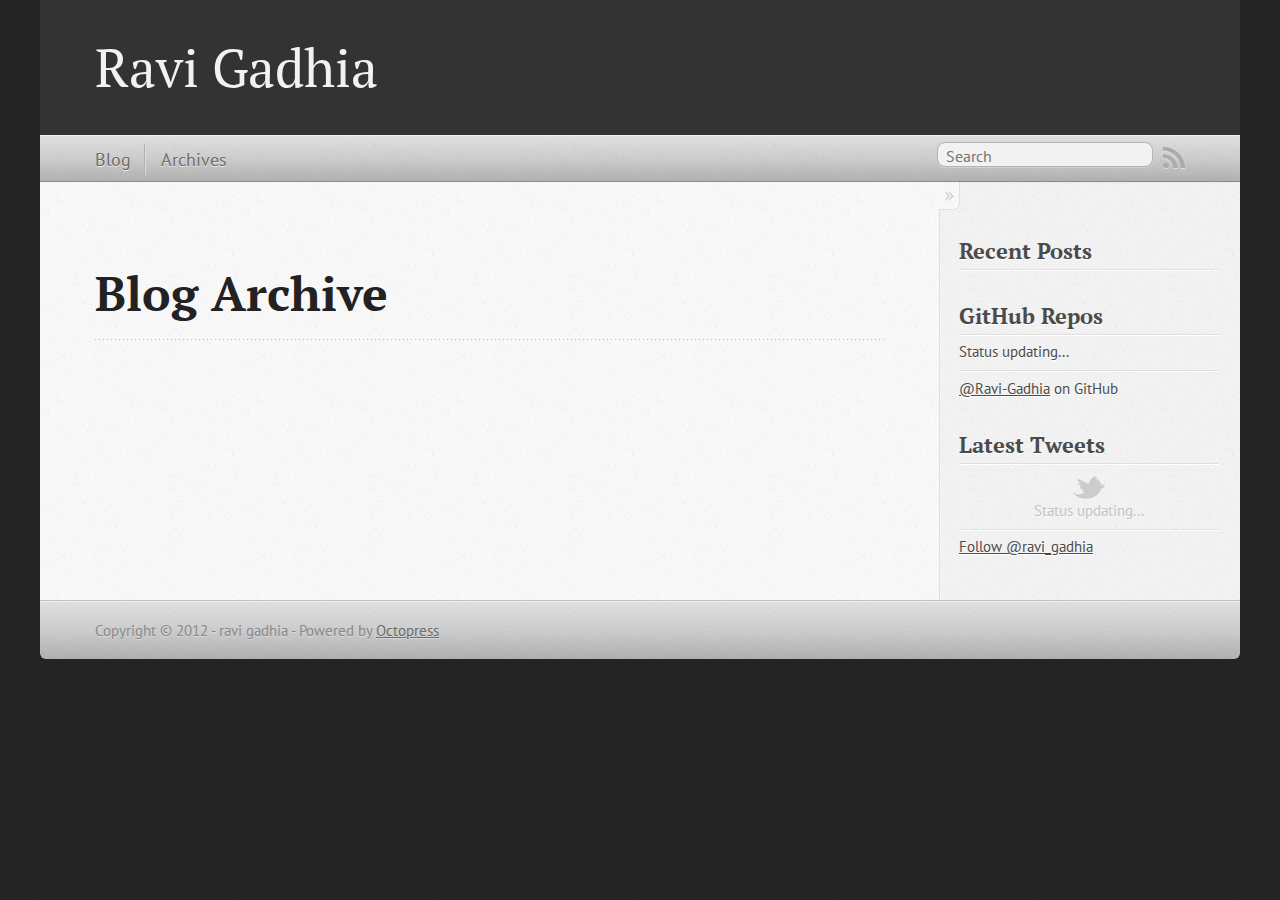
==== commit dcc605b3: "Site updated at 2012-10-21 15:43:52 UTC" ====
--- a/blog/archives/index.html
+++ b/blog/archives/index.html
@@ -5,11 +5,11 @@
 <!--[if (gt IE 8)|(gt IEMobile 7)|!(IEMobile)|!(IE)]><!--><html class="no-js" lang="en"><!--<![endif]-->
 <head>
   <meta charset="utf-8">
-  <title>Blog Archive - My Octopress Blog</title>
-  <meta name="author" content="Your Name">
+  <title>Blog Archive - Ravi Gadhia</title>
+  <meta name="author" content="ravi gadhia">
 
   
-  <meta name="description" content=" Blog Archive Recent Posts ">
+  <meta name="description" content="Blog Archive Recent Posts GitHub Repos Status updating... @Ravi-Gadhia on GitHub $.domReady(function(){ if (!window.jXHR){ var jxhr = document. &hellip;">
   
 
   <!-- http://t.co/dKP3o1e -->
@@ -24,7 +24,7 @@
   <script src="/javascripts/modernizr-2.0.js"></script>
   <script src="/javascripts/ender.js"></script>
   <script src="/javascripts/octopress.js" type="text/javascript"></script>
-  <link href="/atom.xml" rel="alternate" title="My Octopress Blog" type="application/atom+xml">
+  <link href="/atom.xml" rel="alternate" title="Ravi Gadhia" type="application/atom+xml">
   <!--Fonts from Google"s Web font directory at http://google.com/webfonts -->
 <link href="http://fonts.googleapis.com/css?family=PT+Serif:regular,italic,bold,bolditalic" rel="stylesheet" type="text/css">
 <link href="http://fonts.googleapis.com/css?family=PT+Sans:regular,italic,bold,bolditalic" rel="stylesheet" type="text/css">
@@ -35,9 +35,7 @@
 
 <body   >
   <header role="banner"><hgroup>
-  <h1><a href="/">My Octopress Blog</a></h1>
-  
-    <h2>A blogging framework for hackers.</h2>
+  <h1><a href="/">Ravi Gadhia</a></h1>
   
 </hgroup>
 
@@ -88,6 +86,51 @@
   </ul>
 </section>
 
+<section>
+  <h1>GitHub Repos</h1>
+  <ul id="gh_repos">
+    <li class="loading">Status updating...</li>
+  </ul>
+  
+  <a href="https://github.com/Ravi-Gadhia">@Ravi-Gadhia</a> on GitHub
+  
+  <script type="text/javascript">
+    $.domReady(function(){
+        if (!window.jXHR){
+            var jxhr = document.createElement('script');
+            jxhr.type = 'text/javascript';
+            jxhr.src = '/javascripts/libs/jXHR.js';
+            var s = document.getElementsByTagName('script')[0];
+            s.parentNode.insertBefore(jxhr, s);
+        }
+
+        github.showRepos({
+            user: 'Ravi-Gadhia',
+            count: 0,
+            skip_forks: true,
+            target: '#gh_repos'
+        });
+    });
+  </script>
+  <script src="/javascripts/github.js" type="text/javascript"> </script>
+</section>
+
+
+<section>
+  <h1>Latest Tweets</h1>
+  <ul id="tweets">
+    <li class="loading">Status updating...</li>
+  </ul>
+  <script type="text/javascript">
+    $.domReady(function(){
+      getTwitterFeed("ravi_gadhia", 4, false);
+    });
+  </script>
+  <script src="/javascripts/twitter.js" type="text/javascript"> </script>
+  
+    <a href="http://twitter.com/ravi_gadhia" class="twitter-follow-button" data-show-count="false">Follow @ravi_gadhia</a>
+  
+</section>
 
 
 
@@ -100,7 +143,7 @@
     </div>
   </div>
   <footer role="contentinfo"><p>
-  Copyright &copy; 2012 - Your Name -
+  Copyright &copy; 2012 - ravi gadhia -
   <span class="credit">Powered by <a href="http://octopress.org">Octopress</a></span>
 </p>
 
@@ -108,6 +151,15 @@
   
 
 
+
+<div id="fb-root"></div>
+<script>(function(d, s, id) {
+  var js, fjs = d.getElementsByTagName(s)[0];
+  if (d.getElementById(id)) {return;}
+  js = d.createElement(s); js.id = id;
+  js.src = "//connect.facebook.net/en_US/all.js#appId=212934732101925&xfbml=1";
+  fjs.parentNode.insertBefore(js, fjs);
+}(document, 'script', 'facebook-jssdk'));</script>
 
 
 
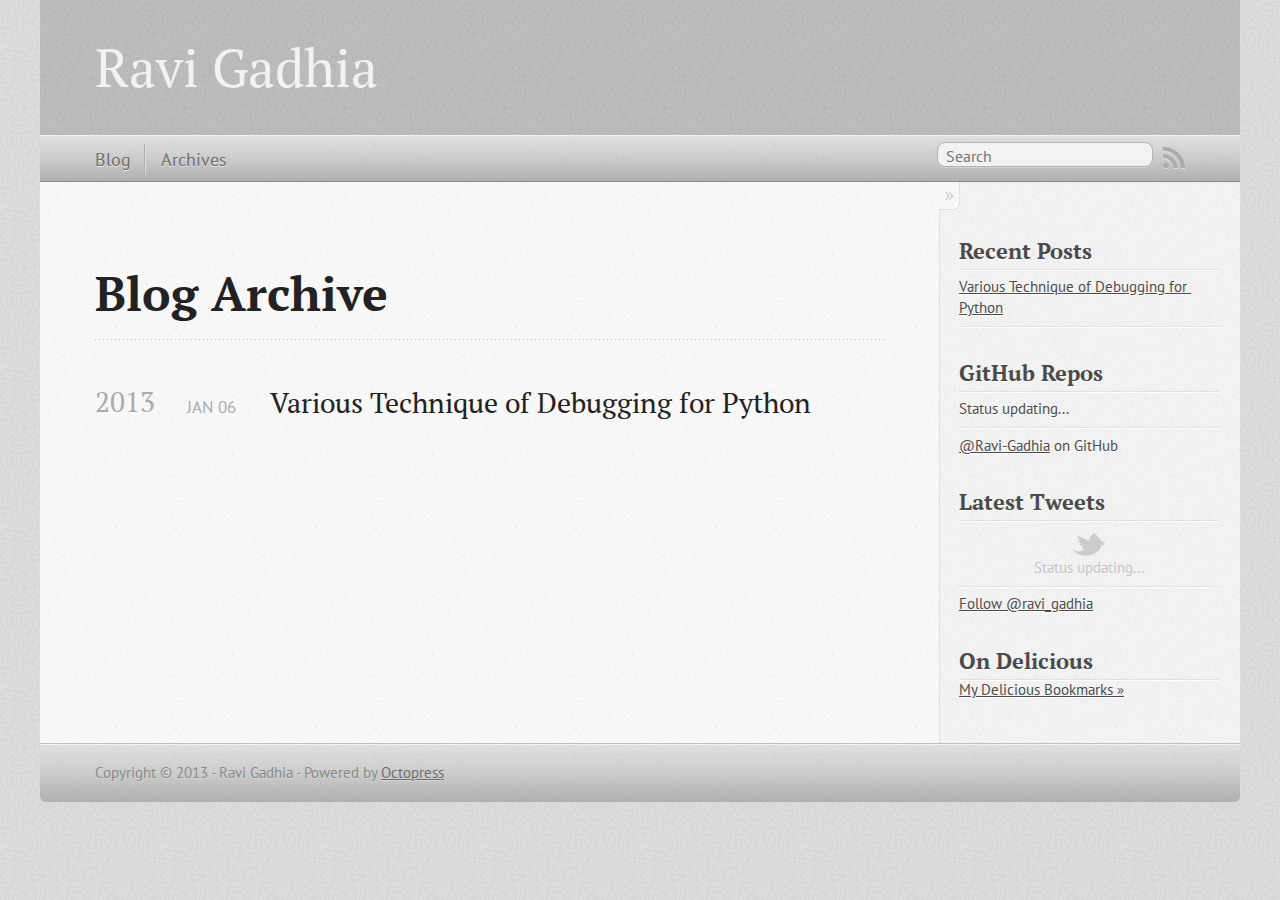
==== commit 109bb08d: "Site updated at 2013-01-16 20:19:20 UTC" ====
--- a/blog/archives/index.html
+++ b/blog/archives/index.html
@@ -6,10 +6,11 @@
 <head>
   <meta charset="utf-8">
   <title>Blog Archive - Ravi Gadhia</title>
-  <meta name="author" content="ravi gadhia">
-
-  
-  <meta name="description" content="Blog Archive Recent Posts GitHub Repos Status updating... @Ravi-Gadhia on GitHub $.domReady(function(){ if (!window.jXHR){ var jxhr = document. &hellip;">
+  <meta name="author" content="Ravi Gadhia">
+
+  
+  <meta name="description" content="Blog Archive 2013 Various Technique of Debugging for Python
+Jan 06 2013 Recent Posts Various Technique of Debugging for Python GitHub Repos Status &hellip;">
   
 
   <!-- http://t.co/dKP3o1e -->
@@ -70,6 +71,19 @@
   
   <div id="blog-archives">
 
+
+
+  
+  <h2>2013</h2>
+
+<article>
+  
+<h1><a href="/blog/2013/01/06/title/">Various Technique of Debugging for Python</a></h1>
+<time datetime="2013-01-06T18:47:00+05:30" pubdate><span class='month'>Jan</span> <span class='day'>06</span> <span class='year'>2013</span></time>
+
+
+</article>
+
 </div>
 
   
@@ -82,6 +96,10 @@
     <section>
   <h1>Recent Posts</h1>
   <ul id="recent_posts">
+    
+      <li class="post">
+        <a href="/blog/2013/01/06/title/">Various Technique of Debugging for Python</a>
+      </li>
     
   </ul>
 </section>
@@ -133,6 +151,13 @@
 </section>
 
 
+<section>
+  <h1>On Delicious</h1>
+  <div id="delicious"></div>
+  <script type="text/javascript" src="http://feeds.delicious.com/v2/json/ravi_gadhia?count=3&amp;sort=date&amp;callback=renderDeliciousLinks"></script>
+  <p><a href="http://delicious.com/ravi_gadhia">My Delicious Bookmarks &raquo;</a></p>
+</section>
+
 
 
 
@@ -143,12 +168,25 @@
     </div>
   </div>
   <footer role="contentinfo"><p>
-  Copyright &copy; 2012 - ravi gadhia -
+  Copyright &copy; 2013 - Ravi Gadhia -
   <span class="credit">Powered by <a href="http://octopress.org">Octopress</a></span>
 </p>
 
 </footer>
   
+
+<script type="text/javascript">
+      var disqus_shortname = 'ravi_gadhia';
+      
+        
+        var disqus_script = 'count.js';
+      
+    (function () {
+      var dsq = document.createElement('script'); dsq.type = 'text/javascript'; dsq.async = true;
+      dsq.src = 'http://' + disqus_shortname + '.disqus.com/' + disqus_script;
+      (document.getElementsByTagName('head')[0] || document.getElementsByTagName('body')[0]).appendChild(dsq);
+    }());
+</script>
 
 
 
--- a/stylesheets/screen.css
+++ b/stylesheets/screen.css
@@ -1 +1 @@
-html,body,div,span,applet,object,iframe,h1,h2,h3,h4,h5,h6,p,blockquote,pre,a,abbr,acronym,address,big,cite,code,del,dfn,em,img,ins,kbd,q,s,samp,small,strike,strong,sub,sup,tt,var,b,u,i,center,dl,dt,dd,ol,ul,li,fieldset,form,label,legend,table,caption,tbody,tfoot,thead,tr,th,td,article,aside,canvas,details,embed,figure,figcaption,footer,header,hgroup,menu,nav,output,ruby,section,summary,time,mark,audio,video{margin:0;padding:0;border:0;font:inherit;font-size:100%;vertical-align:baseline}html{line-height:1}ol,ul{list-style:none}table{border-collapse:collapse;border-spacing:0}caption,th,td{text-align:left;font-weight:normal;vertical-align:middle}q,blockquote{quotes:none}q:before,q:after,blockquote:before,blockquote:after{content:"";content:none}a img{border:none}article,aside,details,figcaption,figure,footer,header,hgroup,menu,nav,section,summary{display:block}article,aside,details,figcaption,figure,footer,header,hgroup,menu,nav,section,summary{display:block}a{color:#1863a1}a:visited{color:#751590}a:focus{color:#0181eb}a:hover{color:#0181eb}a:active{color:#01579f}aside.sidebar a{color:#1863a1}aside.sidebar a:focus{color:#0181eb}aside.sidebar a:hover{color:#0181eb}aside.sidebar a:active{color:#01579f}a{-webkit-transition:color 0.3s;-moz-transition:color 0.3s;-o-transition:color 0.3s;transition:color 0.3s}html{background:#252525 url('/images/line-tile.png?1350830196') top left}body>div{background:#f2f2f2 url('/images/noise.png?1350830196') top left;border-bottom:1px solid #bfbfbf}body>div>div{background:#f8f8f8 url('/images/noise.png?1350830196') top left;border-right:1px solid #e0e0e0}.heading,body>header h1,h1,h2,h3,h4,h5,h6{font-family:"PT Serif","Georgia","Helvetica Neue",Arial,sans-serif}.sans,body>header h2,article header p.meta,article>footer,#content .blog-index footer,html .gist .gist-file .gist-meta,#blog-archives a.category,#blog-archives time,aside.sidebar section,body>footer{font-family:"PT Sans","Helvetica Neue",Arial,sans-serif}.serif,body,#content .blog-index a[rel=full-article]{font-family:"PT Serif",Georgia,Times,"Times New Roman",serif}.mono,pre,code,tt,p code,li code{font-family:Menlo,Monaco,"Andale Mono","lucida console","Courier New",monospace}body>header h1{font-size:2.2em;font-family:"PT Serif","Georgia","Helvetica Neue",Arial,sans-serif;font-weight:normal;line-height:1.2em;margin-bottom:0.6667em}body>header h2{font-family:"PT Serif","Georgia","Helvetica Neue",Arial,sans-serif}body{line-height:1.5em;color:#222}h1{font-size:2.2em;line-height:1.2em}@media only screen and (min-width: 992px){body{font-size:1.15em}h1{font-size:2.6em;line-height:1.2em}}h1,h2,h3,h4,h5,h6{text-rendering:optimizelegibility;margin-bottom:1em;font-weight:bold}h2,section h1{font-size:1.5em}h3,section h2,section section h1{font-size:1.3em}h4,section h3,section section h2,section section section h1{font-size:1em}h5,section h4,section section h3{font-size:.9em}h6,section h5,section section h4,section section section h3{font-size:.8em}p,blockquote,ul,ol{margin-bottom:1.5em}ul{list-style-type:disc}ul ul{list-style-type:circle;margin-bottom:0px}ul ul ul{list-style-type:square;margin-bottom:0px}ol{list-style-type:decimal}ol ol{list-style-type:lower-alpha;margin-bottom:0px}ol ol ol{list-style-type:lower-roman;margin-bottom:0px}ul,ul ul,ul ol,ol,ol ul,ol ol{margin-left:1.3em}strong{font-weight:bold}em{font-style:italic}sup,sub{font-size:0.8em;position:relative;display:inline-block}sup{top:-0.5em}sub{bottom:-0.5em}q{font-style:italic}q:before{content:"\201C"}q:after{content:"\201D"}em,dfn{font-style:italic}strong,dfn{font-weight:bold}del,s{text-decoration:line-through}abbr,acronym{border-bottom:1px dotted;cursor:help}sub,sup{line-height:0}hr{margin-bottom:0.2em}small{font-size:.8em}big{font-size:1.2em}blockquote{font-style:italic;position:relative;font-size:1.2em;line-height:1.5em;padding-left:1em;border-left:4px solid rgba(170,170,170,0.5)}blockquote cite{font-style:italic}blockquote cite a{color:#aaa !important;word-wrap:break-word}blockquote cite:before{content:'\2014';padding-right:.3em;padding-left:.3em;color:#aaa}@media only screen and (min-width: 992px){blockquote{padding-left:1.5em;border-left-width:4px}}.pullquote-right:before,.pullquote-left:before{padding:0;border:none;content:attr(data-pullquote);float:right;width:45%;margin:.5em 0 1em 1.5em;position:relative;top:7px;font-size:1.4em;line-height:1.45em}.pullquote-left:before{float:left;margin:.5em 1.5em 1em 0}.force-wrap,article a,aside.sidebar a{white-space:-moz-pre-wrap;white-space:-pre-wrap;white-space:-o-pre-wrap;white-space:pre-wrap;word-wrap:break-word}.group,body>header,body>nav,body>footer,body #content>article,body #content>div>article,body #content>div>section,body div.pagination,aside.sidebar,#main,#content,.sidebar{*zoom:1}.group:after,body>header:after,body>nav:after,body>footer:after,body #content>article:after,body #content>div>article:after,body #content>div>section:after,body div.pagination:after,aside.sidebar:after,#main:after,#content:after,.sidebar:after{content:"";display:table;clear:both}body{-webkit-text-size-adjust:none;max-width:1200px;position:relative;margin:0 auto}body>header,body>nav,body>footer,body #content>article,body #content>div>article,body #content>div>section{padding-left:18px;padding-right:18px}@media only screen and (min-width: 480px){body>header,body>nav,body>footer,body #content>article,body #content>div>article,body #content>div>section{padding-left:25px;padding-right:25px}}@media only screen and (min-width: 768px){body>header,body>nav,body>footer,body #content>article,body #content>div>article,body #content>div>section{padding-left:35px;padding-right:35px}}@media only screen and (min-width: 992px){body>header,body>nav,body>footer,body #content>article,body #content>div>article,body #content>div>section{padding-left:55px;padding-right:55px}}body div.pagination{margin-left:18px;margin-right:18px}@media only screen and (min-width: 480px){body div.pagination{margin-left:25px;margin-right:25px}}@media only screen and (min-width: 768px){body div.pagination{margin-left:35px;margin-right:35px}}@media only screen and (min-width: 992px){body div.pagination{margin-left:55px;margin-right:55px}}body>header{font-size:1em;padding-top:1.5em;padding-bottom:1.5em}#content{overflow:hidden}#content>div,#content>article{width:100%}aside.sidebar{float:none;padding:0 18px 1px;background-color:#f7f7f7;border-top:1px solid #e0e0e0}.flex-content,article img,article video,article .flash-video,aside.sidebar img{max-width:100%;height:auto}.basic-alignment.left,article img.left,article video.left,article .left.flash-video,aside.sidebar img.left{float:left;margin-right:1.5em}.basic-alignment.right,article img.right,article video.right,article .right.flash-video,aside.sidebar img.right{float:right;margin-left:1.5em}.basic-alignment.center,article img.center,article video.center,article .center.flash-video,aside.sidebar img.center{display:block;margin:0 auto 1.5em}.basic-alignment.left,article img.left,article video.left,article .left.flash-video,aside.sidebar img.left,.basic-alignment.right,article img.right,article video.right,article .right.flash-video,aside.sidebar img.right{margin-bottom:.8em}.toggle-sidebar,.no-sidebar .toggle-sidebar{display:none}@media only screen and (min-width: 750px){body.sidebar-footer aside.sidebar{float:none;width:auto;clear:left;margin:0;padding:0 35px 1px;background-color:#f7f7f7;border-top:1px solid #eaeaea}body.sidebar-footer aside.sidebar section.odd,body.sidebar-footer aside.sidebar section.even{float:left;width:48%}body.sidebar-footer aside.sidebar section.odd{margin-left:0}body.sidebar-footer aside.sidebar section.even{margin-left:4%}body.sidebar-footer aside.sidebar.thirds section{width:30%;margin-left:5%}body.sidebar-footer aside.sidebar.thirds section.first{margin-left:0;clear:both}}body.sidebar-footer #content{margin-right:0px}body.sidebar-footer .toggle-sidebar{display:none}@media only screen and (min-width: 550px){body>header{font-size:1em}}@media only screen and (min-width: 750px){aside.sidebar{float:none;width:auto;clear:left;margin:0;padding:0 35px 1px;background-color:#f7f7f7;border-top:1px solid #eaeaea}aside.sidebar section.odd,aside.sidebar section.even{float:left;width:48%}aside.sidebar section.odd{margin-left:0}aside.sidebar section.even{margin-left:4%}aside.sidebar.thirds section{width:30%;margin-left:5%}aside.sidebar.thirds section.first{margin-left:0;clear:both}}@media only screen and (min-width: 768px){body{-webkit-text-size-adjust:auto}body>header{font-size:1.2em}#main{padding:0;margin:0 auto}#content{overflow:visible;margin-right:240px;position:relative}.no-sidebar #content{margin-right:0;border-right:0}.collapse-sidebar #content{margin-right:20px}#content>div,#content>article{padding-top:17.5px;padding-bottom:17.5px;float:left}aside.sidebar{width:210px;padding:0 15px 15px;background:none;clear:none;float:left;margin:0 -100% 0 0}aside.sidebar section{width:auto;margin-left:0}aside.sidebar section.odd,aside.sidebar section.even{float:none;width:auto;margin-left:0}.collapse-sidebar aside.sidebar{float:none;width:auto;clear:left;margin:0;padding:0 35px 1px;background-color:#f7f7f7;border-top:1px solid #eaeaea}.collapse-sidebar aside.sidebar section.odd,.collapse-sidebar aside.sidebar section.even{float:left;width:48%}.collapse-sidebar aside.sidebar section.odd{margin-left:0}.collapse-sidebar aside.sidebar section.even{margin-left:4%}.collapse-sidebar aside.sidebar.thirds section{width:30%;margin-left:5%}.collapse-sidebar aside.sidebar.thirds section.first{margin-left:0;clear:both}}@media only screen and (min-width: 992px){body>header{font-size:1.3em}#content{margin-right:300px}#content>div,#content>article{padding-top:27.5px;padding-bottom:27.5px}aside.sidebar{width:260px;padding:1.2em 20px 20px}.collapse-sidebar aside.sidebar{padding-left:55px;padding-right:55px}}@media only screen and (min-width: 768px){ul,ol{margin-left:0}}body>header{background:#333}body>header h1{display:inline-block;margin:0}body>header h1 a,body>header h1 a:visited,body>header h1 a:hover{color:#f2f2f2;text-decoration:none}body>header h2{margin:.2em 0 0;font-size:1em;color:#aaa;font-weight:normal}body>nav{position:relative;background-color:#ccc;background:url('/images/noise.png?1350830196'),-webkit-gradient(linear, 50% 0%, 50% 100%, color-stop(0%, #e0e0e0), color-stop(50%, #cccccc), color-stop(100%, #b0b0b0));background:url('/images/noise.png?1350830196'),-webkit-linear-gradient(#e0e0e0,#cccccc,#b0b0b0);background:url('/images/noise.png?1350830196'),-moz-linear-gradient(#e0e0e0,#cccccc,#b0b0b0);background:url('/images/noise.png?1350830196'),-o-linear-gradient(#e0e0e0,#cccccc,#b0b0b0);background:url('/images/noise.png?1350830196'),linear-gradient(#e0e0e0,#cccccc,#b0b0b0);border-top:1px solid #f2f2f2;border-bottom:1px solid #8c8c8c;padding-top:.35em;padding-bottom:.35em}body>nav form{-webkit-background-clip:padding;-moz-background-clip:padding;background-clip:padding-box;margin:0;padding:0}body>nav form .search{padding:.3em .5em 0;font-size:.85em;font-family:"PT Sans","Helvetica Neue",Arial,sans-serif;line-height:1.1em;width:95%;-webkit-border-radius:0.5em;-moz-border-radius:0.5em;-ms-border-radius:0.5em;-o-border-radius:0.5em;border-radius:0.5em;-webkit-background-clip:padding;-moz-background-clip:padding;background-clip:padding-box;-webkit-box-shadow:#d1d1d1 0 1px;-moz-box-shadow:#d1d1d1 0 1px;box-shadow:#d1d1d1 0 1px;background-color:#f2f2f2;border:1px solid #b3b3b3;color:#888}body>nav form .search:focus{color:#444;border-color:#80b1df;-webkit-box-shadow:#80b1df 0 0 4px,#80b1df 0 0 3px inset;-moz-box-shadow:#80b1df 0 0 4px,#80b1df 0 0 3px inset;box-shadow:#80b1df 0 0 4px,#80b1df 0 0 3px inset;background-color:#fff;outline:none}body>nav fieldset[role=search]{float:right;width:48%}body>nav fieldset.mobile-nav{float:left;width:48%}body>nav fieldset.mobile-nav select{width:100%;font-size:.8em;border:1px solid #888}body>nav ul{display:none}@media only screen and (min-width: 550px){body>nav{font-size:.9em}body>nav ul{margin:0;padding:0;border:0;overflow:hidden;*zoom:1;float:left;display:block;padding-top:.15em}body>nav ul li{list-style-image:none;list-style-type:none;margin-left:0;white-space:nowrap;display:inline;float:left;padding-left:0;padding-right:0}body>nav ul li:first-child,body>nav ul li.first{padding-left:0}body>nav ul li:last-child{padding-right:0}body>nav ul li.last{padding-right:0}body>nav ul.subscription{margin-left:.8em;float:right}body>nav ul.subscription li:last-child a{padding-right:0}body>nav ul li{margin:0}body>nav a{color:#6b6b6b;font-family:"PT Sans","Helvetica Neue",Arial,sans-serif;text-shadow:#ebebeb 0 1px;float:left;text-decoration:none;font-size:1.1em;padding:.1em 0;line-height:1.5em}body>nav a:visited{color:#6b6b6b}body>nav a:hover{color:#2b2b2b}body>nav li+li{border-left:1px solid #b0b0b0;margin-left:.8em}body>nav li+li a{padding-left:.8em;border-left:1px solid #dedede}body>nav form{float:right;text-align:left;padding-left:.8em;width:175px}body>nav form .search{width:93%;font-size:.95em;line-height:1.2em}body>nav ul[data-subscription$=email]+form{width:97px}body>nav ul[data-subscription$=email]+form .search{width:91%}body>nav fieldset.mobile-nav{display:none}body>nav fieldset[role=search]{width:99%}}@media only screen and (min-width: 992px){body>nav form{width:215px}body>nav ul[data-subscription$=email]+form{width:147px}}.no-placeholder body>nav .search{background:#f2f2f2 url('/images/search.png?1350830196') 0.3em 0.25em no-repeat;text-indent:1.3em}@media only screen and (min-width: 550px){.maskImage body>nav ul[data-subscription$=email]+form{width:123px}}@media only screen and (min-width: 992px){.maskImage body>nav ul[data-subscription$=email]+form{width:173px}}.maskImage ul.subscription{position:relative;top:.2em}.maskImage ul.subscription li,.maskImage ul.subscription a{border:0;padding:0}.maskImage a[rel=subscribe-rss]{position:relative;top:0px;text-indent:-999999em;background-color:#dedede;border:0;padding:0}.maskImage a[rel=subscribe-rss],.maskImage a[rel=subscribe-rss]:after{-webkit-mask-image:url('/images/rss.png?1350830196');-moz-mask-image:url('/images/rss.png?1350830196');-ms-mask-image:url('/images/rss.png?1350830196');-o-mask-image:url('/images/rss.png?1350830196');mask-image:url('/images/rss.png?1350830196');-webkit-mask-repeat:no-repeat;-moz-mask-repeat:no-repeat;-ms-mask-repeat:no-repeat;-o-mask-repeat:no-repeat;mask-repeat:no-repeat;width:22px;height:22px}.maskImage a[rel=subscribe-rss]:after{content:"";position:absolute;top:-1px;left:0;background-color:#ababab}.maskImage a[rel=subscribe-rss]:hover:after{background-color:#9e9e9e}.maskImage a[rel=subscribe-email]{position:relative;top:0px;text-indent:-999999em;background-color:#dedede;border:0;padding:0}.maskImage a[rel=subscribe-email],.maskImage a[rel=subscribe-email]:after{-webkit-mask-image:url('/images/email.png?1350830196');-moz-mask-image:url('/images/email.png?1350830196');-ms-mask-image:url('/images/email.png?1350830196');-o-mask-image:url('/images/email.png?1350830196');mask-image:url('/images/email.png?1350830196');-webkit-mask-repeat:no-repeat;-moz-mask-repeat:no-repeat;-ms-mask-repeat:no-repeat;-o-mask-repeat:no-repeat;mask-repeat:no-repeat;width:28px;height:22px}.maskImage a[rel=subscribe-email]:after{content:"";position:absolute;top:-1px;left:0;background-color:#ababab}.maskImage a[rel=subscribe-email]:hover:after{background-color:#9e9e9e}article{padding-top:1em}article header{position:relative;padding-top:2em;padding-bottom:1em;margin-bottom:1em;background:url('[data-uri]') bottom left repeat-x}article header h1{margin:0}article header h1 a{text-decoration:none}article header h1 a:hover{text-decoration:underline}article header p{font-size:.9em;color:#aaa;margin:0}article header p.meta{text-transform:uppercase;position:absolute;top:0}@media only screen and (min-width: 768px){article header{margin-bottom:1.5em;padding-bottom:1em;background:url('[data-uri]') bottom left repeat-x}}article h2{padding-top:0.8em;background:url('[data-uri]') top left repeat-x}.entry-content article h2:first-child,article header+h2{padding-top:0}article h2:first-child,article header+h2{background:none}article .feature{padding-top:.5em;margin-bottom:1em;padding-bottom:1em;background:url('[data-uri]') bottom left repeat-x;font-size:2.0em;font-style:italic;line-height:1.3em}article img,article video,article .flash-video{-webkit-border-radius:0.3em;-moz-border-radius:0.3em;-ms-border-radius:0.3em;-o-border-radius:0.3em;border-radius:0.3em;-webkit-box-shadow:rgba(0,0,0,0.15) 0 1px 4px;-moz-box-shadow:rgba(0,0,0,0.15) 0 1px 4px;box-shadow:rgba(0,0,0,0.15) 0 1px 4px;-webkit-box-sizing:border-box;-moz-box-sizing:border-box;box-sizing:border-box;border:#fff 0.5em solid}article video,article .flash-video{margin:0 auto 1.5em}article video{display:block;width:100%}article .flash-video>div{position:relative;display:block;padding-bottom:56.25%;padding-top:1px;height:0;overflow:hidden}article .flash-video>div iframe,article .flash-video>div object,article .flash-video>div embed{position:absolute;top:0;left:0;width:100%;height:100%}article>footer{padding-bottom:2.5em;margin-top:2em}article>footer p.meta{margin-bottom:.8em;font-size:.85em;clear:both;overflow:hidden}.blog-index article+article{background:url('[data-uri]') top left repeat-x}#content .blog-index{padding-top:0;padding-bottom:0}#content .blog-index article{padding-top:2em}#content .blog-index article header{background:none;padding-bottom:0}#content .blog-index article h1{font-size:2.2em}#content .blog-index article h1 a{color:inherit}#content .blog-index article h1 a:hover{color:#0181eb}#content .blog-index a[rel=full-article]{background:#ebebeb;display:inline-block;padding:.4em .8em;margin-right:.5em;text-decoration:none;color:#666;-webkit-transition:background-color 0.5s;-moz-transition:background-color 0.5s;-o-transition:background-color 0.5s;transition:background-color 0.5s}#content .blog-index a[rel=full-article]:hover{background:#0181eb;text-shadow:none;color:#f8f8f8}#content .blog-index footer{margin-top:1em}.separator,article>footer .byline+time:before,article>footer time+time:before,article>footer .comments:before,article>footer .byline ~ .categories:before{content:"\2022 ";padding:0 .4em 0 .2em;display:inline-block}#content div.pagination{text-align:center;font-size:.95em;position:relative;background:url('[data-uri]') top left repeat-x;padding-top:1.5em;padding-bottom:1.5em}#content div.pagination a{text-decoration:none;color:#aaa}#content div.pagination a.prev{position:absolute;left:0}#content div.pagination a.next{position:absolute;right:0}#content div.pagination a:hover{color:#0181eb}#content div.pagination a[href*=archive]:before,#content div.pagination a[href*=archive]:after{content:'\2014';padding:0 .3em}p.meta+.sharing{padding-top:1em;padding-left:0;background:url('[data-uri]') top left repeat-x}#fb-root{display:none}.highlight,html .gist .gist-file .gist-syntax .gist-highlight{border:1px solid #05232b !important}.highlight table td.code,html .gist .gist-file .gist-syntax .gist-highlight table td.code{width:100%}.highlight .line-numbers,html .gist .gist-file .gist-syntax .gist-highlight .line-numbers{text-align:right;font-size:13px;line-height:1.45em;background:#073642 url('/images/noise.png?1350830196') top left !important;border-right:1px solid #00232c !important;-webkit-box-shadow:#083e4b -1px 0 inset;-moz-box-shadow:#083e4b -1px 0 inset;box-shadow:#083e4b -1px 0 inset;text-shadow:#021014 0 -1px;padding:.8em !important;-webkit-border-radius:0;-moz-border-radius:0;-ms-border-radius:0;-o-border-radius:0;border-radius:0}.highlight .line-numbers span,html .gist .gist-file .gist-syntax .gist-highlight .line-numbers span{color:#586e75 !important}figure.code,.gist-file,pre{-webkit-box-shadow:rgba(0,0,0,0.06) 0 0 10px;-moz-box-shadow:rgba(0,0,0,0.06) 0 0 10px;box-shadow:rgba(0,0,0,0.06) 0 0 10px}figure.code .highlight pre,.gist-file .highlight pre,pre .highlight pre{-webkit-box-shadow:none;-moz-box-shadow:none;box-shadow:none}html .gist .gist-file{margin-bottom:1.8em;position:relative;border:none;padding-top:26px !important}html .gist .gist-file .gist-syntax{border-bottom:0 !important;background:none !important}html .gist .gist-file .gist-syntax .gist-highlight{background:#002b36 !important}html .gist .gist-file .gist-meta{padding:.6em 0.8em;border:1px solid #083e4b !important;color:#586e75;font-size:.7em !important;background:#073642 url('/images/noise.png?1350830196') top left;line-height:1.5em}html .gist .gist-file .gist-meta a{color:#75878b !important;text-decoration:none}html .gist .gist-file .gist-meta a:hover{text-decoration:underline}html .gist .gist-file .gist-meta a:hover{color:#93a1a1 !important}html .gist .gist-file .gist-meta a[href*='#file']{position:absolute;top:0;left:0;right:-10px;color:#474747 !important}html .gist .gist-file .gist-meta a[href*='#file']:hover{color:#1863a1 !important}html .gist .gist-file .gist-meta a[href*=raw]{top:.4em}pre{background:#002b36 url('/images/noise.png?1350830196') top left;-webkit-border-radius:0.4em;-moz-border-radius:0.4em;-ms-border-radius:0.4em;-o-border-radius:0.4em;border-radius:0.4em;border:1px solid #05232b;line-height:1.45em;font-size:13px;margin-bottom:2.1em;padding:.8em 1em;color:#93a1a1;overflow:auto}h3.filename+pre{-moz-border-radius-topleft:0px;-webkit-border-top-left-radius:0px;border-top-left-radius:0px;-moz-border-radius-topright:0px;-webkit-border-top-right-radius:0px;border-top-right-radius:0px}p code,li code{display:inline-block;white-space:no-wrap;background:#fff;font-size:.8em;line-height:1.5em;color:#555;border:1px solid #ddd;-webkit-border-radius:0.4em;-moz-border-radius:0.4em;-ms-border-radius:0.4em;-o-border-radius:0.4em;border-radius:0.4em;padding:0 .3em;margin:-1px 0}p pre code,li pre code{font-size:1em !important;background:none;border:none}.pre-code,html .gist .gist-file .gist-syntax .gist-highlight pre,.highlight code{font-family:Menlo,Monaco,"Andale Mono","lucida console","Courier New",monospace !important;overflow:scroll;overflow-y:hidden;display:block;padding:.8em !important;overflow-x:auto;line-height:1.45em;background:#002b36 url('/images/noise.png?1350830196') top left !important;color:#93a1a1 !important}.pre-code *::-moz-selection,html .gist .gist-file .gist-syntax .gist-highlight pre *::-moz-selection,.highlight code *::-moz-selection{background:#386774;color:inherit;text-shadow:#002b36 0 1px}.pre-code *::-webkit-selection,html .gist .gist-file .gist-syntax .gist-highlight pre *::-webkit-selection,.highlight code *::-webkit-selection{background:#386774;color:inherit;text-shadow:#002b36 0 1px}.pre-code *::selection,html .gist .gist-file .gist-syntax .gist-highlight pre *::selection,.highlight code *::selection{background:#386774;color:inherit;text-shadow:#002b36 0 1px}.pre-code span,html .gist .gist-file .gist-syntax .gist-highlight pre span,.highlight code span{color:#93a1a1 !important}.pre-code span,html .gist .gist-file .gist-syntax .gist-highlight pre span,.highlight code span{font-style:normal !important;font-weight:normal !important}.pre-code .c,html .gist .gist-file .gist-syntax .gist-highlight pre .c,.highlight code .c{color:#586e75 !important;font-style:italic !important}.pre-code .cm,html .gist .gist-file .gist-syntax .gist-highlight pre .cm,.highlight code .cm{color:#586e75 !important;font-style:italic !important}.pre-code .cp,html .gist .gist-file .gist-syntax .gist-highlight pre .cp,.highlight code .cp{color:#586e75 !important;font-style:italic !important}.pre-code .c1,html .gist .gist-file .gist-syntax .gist-highlight pre .c1,.highlight code .c1{color:#586e75 !important;font-style:italic !important}.pre-code .cs,html .gist .gist-file .gist-syntax .gist-highlight pre .cs,.highlight code .cs{color:#586e75 !important;font-weight:bold !important;font-style:italic !important}.pre-code .err,html .gist .gist-file .gist-syntax .gist-highlight pre .err,.highlight code .err{color:#dc322f !important;background:none !important}.pre-code .k,html .gist .gist-file .gist-syntax .gist-highlight pre .k,.highlight code .k{color:#cb4b16 !important}.pre-code .o,html .gist .gist-file .gist-syntax .gist-highlight pre .o,.highlight code .o{color:#93a1a1 !important;font-weight:bold !important}.pre-code .p,html .gist .gist-file .gist-syntax .gist-highlight pre .p,.highlight code .p{color:#93a1a1 !important}.pre-code .ow,html .gist .gist-file .gist-syntax .gist-highlight pre .ow,.highlight code .ow{color:#2aa198 !important;font-weight:bold !important}.pre-code .gd,html .gist .gist-file .gist-syntax .gist-highlight pre .gd,.highlight code .gd{color:#93a1a1 !important;background-color:#372c34 !important;display:inline-block}.pre-code .gd .x,html .gist .gist-file .gist-syntax .gist-highlight pre .gd .x,.highlight code .gd .x{color:#93a1a1 !important;background-color:#4d2d33 !important;display:inline-block}.pre-code .ge,html .gist .gist-file .gist-syntax .gist-highlight pre .ge,.highlight code .ge{color:#93a1a1 !important;font-style:italic !important}.pre-code .gh,html .gist .gist-file .gist-syntax .gist-highlight pre .gh,.highlight code .gh{color:#586e75 !important}.pre-code .gi,html .gist .gist-file .gist-syntax .gist-highlight pre .gi,.highlight code .gi{color:#93a1a1 !important;background-color:#1a412b !important;display:inline-block}.pre-code .gi .x,html .gist .gist-file .gist-syntax .gist-highlight pre .gi .x,.highlight code .gi .x{color:#93a1a1 !important;background-color:#355720 !important;display:inline-block}.pre-code .gs,html .gist .gist-file .gist-syntax .gist-highlight pre .gs,.highlight code .gs{color:#93a1a1 !important;font-weight:bold !important}.pre-code .gu,html .gist .gist-file .gist-syntax .gist-highlight pre .gu,.highlight code .gu{color:#6c71c4 !important}.pre-code .kc,html .gist .gist-file .gist-syntax .gist-highlight pre .kc,.highlight code .kc{color:#859900 !important;font-weight:bold !important}.pre-code .kd,html .gist .gist-file .gist-syntax .gist-highlight pre .kd,.highlight code .kd{color:#268bd2 !important}.pre-code .kp,html .gist .gist-file .gist-syntax .gist-highlight pre .kp,.highlight code .kp{color:#cb4b16 !important;font-weight:bold !important}.pre-code .kr,html .gist .gist-file .gist-syntax .gist-highlight pre .kr,.highlight code .kr{color:#d33682 !important;font-weight:bold !important}.pre-code .kt,html .gist .gist-file .gist-syntax .gist-highlight pre .kt,.highlight code .kt{color:#2aa198 !important}.pre-code .n,html .gist .gist-file .gist-syntax .gist-highlight pre .n,.highlight code .n{color:#268bd2 !important}.pre-code .na,html .gist .gist-file .gist-syntax .gist-highlight pre .na,.highlight code .na{color:#268bd2 !important}.pre-code .nb,html .gist .gist-file .gist-syntax .gist-highlight pre .nb,.highlight code .nb{color:#859900 !important}.pre-code .nc,html .gist .gist-file .gist-syntax .gist-highlight pre .nc,.highlight code .nc{color:#d33682 !important}.pre-code .no,html .gist .gist-file .gist-syntax .gist-highlight pre .no,.highlight code .no{color:#b58900 !important}.pre-code .nl,html .gist .gist-file .gist-syntax .gist-highlight pre .nl,.highlight code .nl{color:#859900 !important}.pre-code .ne,html .gist .gist-file .gist-syntax .gist-highlight pre .ne,.highlight code .ne{color:#268bd2 !important;font-weight:bold !important}.pre-code .nf,html .gist .gist-file .gist-syntax .gist-highlight pre .nf,.highlight code .nf{color:#268bd2 !important;font-weight:bold !important}.pre-code .nn,html .gist .gist-file .gist-syntax .gist-highlight pre .nn,.highlight code .nn{color:#b58900 !important}.pre-code .nt,html .gist .gist-file .gist-syntax .gist-highlight pre .nt,.highlight code .nt{color:#268bd2 !important;font-weight:bold !important}.pre-code .nx,html .gist .gist-file .gist-syntax .gist-highlight pre .nx,.highlight code .nx{color:#b58900 !important}.pre-code .vg,html .gist .gist-file .gist-syntax .gist-highlight pre .vg,.highlight code .vg{color:#268bd2 !important}.pre-code .vi,html .gist .gist-file .gist-syntax .gist-highlight pre .vi,.highlight code .vi{color:#268bd2 !important}.pre-code .nv,html .gist .gist-file .gist-syntax .gist-highlight pre .nv,.highlight code .nv{color:#268bd2 !important}.pre-code .mf,html .gist .gist-file .gist-syntax .gist-highlight pre .mf,.highlight code .mf{color:#2aa198 !important}.pre-code .m,html .gist .gist-file .gist-syntax .gist-highlight pre .m,.highlight code .m{color:#2aa198 !important}.pre-code .mh,html .gist .gist-file .gist-syntax .gist-highlight pre .mh,.highlight code .mh{color:#2aa198 !important}.pre-code .mi,html .gist .gist-file .gist-syntax .gist-highlight pre .mi,.highlight code .mi{color:#2aa198 !important}.pre-code .s,html .gist .gist-file .gist-syntax .gist-highlight pre .s,.highlight code .s{color:#2aa198 !important}.pre-code .sd,html .gist .gist-file .gist-syntax .gist-highlight pre .sd,.highlight code .sd{color:#2aa198 !important}.pre-code .s2,html .gist .gist-file .gist-syntax .gist-highlight pre .s2,.highlight code .s2{color:#2aa198 !important}.pre-code .se,html .gist .gist-file .gist-syntax .gist-highlight pre .se,.highlight code .se{color:#dc322f !important}.pre-code .si,html .gist .gist-file .gist-syntax .gist-highlight pre .si,.highlight code .si{color:#268bd2 !important}.pre-code .sr,html .gist .gist-file .gist-syntax .gist-highlight pre .sr,.highlight code .sr{color:#2aa198 !important}.pre-code .s1,html .gist .gist-file .gist-syntax .gist-highlight pre .s1,.highlight code .s1{color:#2aa198 !important}.pre-code div .gd,html .gist .gist-file .gist-syntax .gist-highlight pre div .gd,.highlight code div .gd,.pre-code div .gd .x,html .gist .gist-file .gist-syntax .gist-highlight pre div .gd .x,.highlight code div .gd .x,.pre-code div .gi,html .gist .gist-file .gist-syntax .gist-highlight pre div .gi,.highlight code div .gi,.pre-code div .gi .x,html .gist .gist-file .gist-syntax .gist-highlight pre div .gi .x,.highlight code div .gi .x{display:inline-block;width:100%}.highlight,.gist-highlight{margin-bottom:1.8em;background:#002b36;overflow-y:hidden;overflow-x:auto}.highlight pre,.gist-highlight pre{background:none;-webkit-border-radius:none;-moz-border-radius:none;-ms-border-radius:none;-o-border-radius:none;border-radius:none;border:none;padding:0;margin-bottom:0}pre::-webkit-scrollbar,.highlight::-webkit-scrollbar,.gist-highlight::-webkit-scrollbar{height:.5em;background:rgba(255,255,255,0.15)}pre::-webkit-scrollbar-thumb:horizontal,.highlight::-webkit-scrollbar-thumb:horizontal,.gist-highlight::-webkit-scrollbar-thumb:horizontal{background:rgba(255,255,255,0.2);-webkit-border-radius:4px;border-radius:4px}.highlight code{background:#000}figure.code{background:none;padding:0;border:0;margin-bottom:1.5em}figure.code pre{margin-bottom:0}figure.code figcaption{position:relative}figure.code .highlight{margin-bottom:0}.code-title,html .gist .gist-file .gist-meta a[href*='#file'],h3.filename,figure.code figcaption{text-align:center;font-size:13px;line-height:2em;text-shadow:#cbcccc 0 1px 0;color:#474747;font-weight:normal;margin-bottom:0;-moz-border-radius-topleft:5px;-webkit-border-top-left-radius:5px;border-top-left-radius:5px;-moz-border-radius-topright:5px;-webkit-border-top-right-radius:5px;border-top-right-radius:5px;font-family:"Helvetica Neue", Arial, "Lucida Grande", "Lucida Sans Unicode", Lucida, sans-serif;background:#aaa url('/images/code_bg.png?1350830196') top repeat-x;border:1px solid #565656;border-top-color:#cbcbcb;border-left-color:#a5a5a5;border-right-color:#a5a5a5;border-bottom:0}.download-source,html .gist .gist-file .gist-meta a[href*=raw],figure.code figcaption a{position:absolute;right:.8em;text-decoration:none;color:#666 !important;z-index:1;font-size:13px;text-shadow:#cbcccc 0 1px 0;padding-left:3em}.download-source:hover,html .gist .gist-file .gist-meta a[href*=raw]:hover,figure.code figcaption a:hover{text-decoration:underline}#archive #content>div,#archive #content>div>article{padding-top:0}#blog-archives{color:#aaa}#blog-archives article{padding:1em 0 1em;position:relative;background:url('[data-uri]') bottom left repeat-x}#blog-archives article:last-child{background:none}#blog-archives article footer{padding:0;margin:0}#blog-archives h1{color:#222;margin-bottom:.3em}#blog-archives h2{display:none}#blog-archives h1{font-size:1.5em}#blog-archives h1 a{text-decoration:none;color:inherit;font-weight:normal;display:inline-block}#blog-archives h1 a:hover{text-decoration:underline}#blog-archives h1 a:hover{color:#0181eb}#blog-archives a.category,#blog-archives time{color:#aaa}#blog-archives .entry-content{display:none}#blog-archives time{font-size:.9em;line-height:1.2em}#blog-archives time .month,#blog-archives time .day{display:inline-block}#blog-archives time .month{text-transform:uppercase}#blog-archives p{margin-bottom:1em}#blog-archives a,#blog-archives .entry-content a{color:inherit}#blog-archives a:hover,#blog-archives .entry-content a:hover{color:#0181eb}#blog-archives a:hover{color:#0181eb}@media only screen and (min-width: 550px){#blog-archives article{margin-left:5em}#blog-archives h2{margin-bottom:.3em;font-weight:normal;display:inline-block;position:relative;top:-1px;float:left}#blog-archives h2:first-child{padding-top:.75em}#blog-archives time{position:absolute;text-align:right;left:0em;top:1.8em}#blog-archives .year{display:none}#blog-archives article{padding-left:4.5em;padding-bottom:.7em}#blog-archives a.category{line-height:1.1em}}#content>.category article{margin-left:0;padding-left:6.8em}#content>.category .year{display:inline}.side-shadow-border,aside.sidebar section h1,aside.sidebar li{-webkit-box-shadow:#fff 0 1px;-moz-box-shadow:#fff 0 1px;box-shadow:#fff 0 1px}aside.sidebar{overflow:hidden;color:#4b4b4b;text-shadow:#fff 0 1px}aside.sidebar section{font-size:.8em;line-height:1.4em;margin-bottom:1.5em}aside.sidebar section h1{margin:1.5em 0 0;padding-bottom:.2em;border-bottom:1px solid #e0e0e0}aside.sidebar section h1+p{padding-top:.4em}aside.sidebar img{-webkit-border-radius:0.3em;-moz-border-radius:0.3em;-ms-border-radius:0.3em;-o-border-radius:0.3em;border-radius:0.3em;-webkit-box-shadow:rgba(0,0,0,0.15) 0 1px 4px;-moz-box-shadow:rgba(0,0,0,0.15) 0 1px 4px;box-shadow:rgba(0,0,0,0.15) 0 1px 4px;-webkit-box-sizing:border-box;-moz-box-sizing:border-box;box-sizing:border-box;border:#fff 0.3em solid}aside.sidebar ul{margin-bottom:0.5em;margin-left:0}aside.sidebar li{list-style:none;padding:.5em 0;margin:0;border-bottom:1px solid #e0e0e0}aside.sidebar li p:last-child{margin-bottom:0}aside.sidebar a{color:inherit;-webkit-transition:color 0.5s;-moz-transition:color 0.5s;-o-transition:color 0.5s;transition:color 0.5s}aside.sidebar:hover a{color:#1863a1}aside.sidebar:hover a:hover{color:#0181eb}.aside-alt-link,#tweets a[href*='twitter.com/search'],#pinboard_linkroll .pin-tag{color:#7e7e7e}.aside-alt-link:hover,#tweets a[href*='twitter.com/search']:hover,#pinboard_linkroll .pin-tag:hover{color:#0181eb}@media only screen and (min-width: 768px){.toggle-sidebar{outline:none;position:absolute;right:-10px;top:0;bottom:0;display:inline-block;text-decoration:none;color:#cecece;width:9px;cursor:pointer}.toggle-sidebar:hover{background:#e9e9e9;background:-webkit-gradient(linear, 0% 50%, 100% 50%, color-stop(0%, rgba(224,224,224,0.5)), color-stop(100%, rgba(224,224,224,0)));background:-webkit-linear-gradient(left, rgba(224,224,224,0.5),rgba(224,224,224,0));background:-moz-linear-gradient(left, rgba(224,224,224,0.5),rgba(224,224,224,0));background:-o-linear-gradient(left, rgba(224,224,224,0.5),rgba(224,224,224,0));background:linear-gradient(left, rgba(224,224,224,0.5),rgba(224,224,224,0))}.toggle-sidebar:after{position:absolute;right:-11px;top:0;width:20px;font-size:1.2em;line-height:1.1em;padding-bottom:.15em;-moz-border-radius-bottomright:0.3em;-webkit-border-bottom-right-radius:0.3em;border-bottom-right-radius:0.3em;text-align:center;background:#f8f8f8 url('/images/noise.png?1350830196') top left;border-bottom:1px solid #e0e0e0;border-right:1px solid #e0e0e0;content:"\00BB";text-indent:-1px}.collapse-sidebar .toggle-sidebar{text-indent:0px;right:-20px;width:19px}.collapse-sidebar .toggle-sidebar:hover{background:#e9e9e9}.collapse-sidebar .toggle-sidebar:after{border-left:1px solid #e0e0e0;text-shadow:#fff 0 1px;content:"\00AB";left:0px;right:0;text-align:center;text-indent:0;border:0;border-right-width:0;background:none}}#tweets .loading{background:url('[data-uri]') no-repeat center 0.5em;color:#c4c4c4;text-shadow:#f8f8f8 0 1px;text-align:center;padding:2.5em 0 .5em}#tweets .loading.error{background:url('[data-uri]') no-repeat center 0.5em}#tweets p{position:relative;padding-right:1em}#tweets a[href*=status]:first-child{color:#a4a4a4;float:right;padding:0 0 .1em 1em;position:relative;right:-1.3em;text-shadow:#fff 0 1px;font-size:.7em;text-decoration:none}#tweets a[href*=status]:first-child span{font-size:1.5em}#tweets a[href*=status]:first-child:hover{color:#0181eb;text-decoration:none}#tweets a[href*='twitter.com/search']{text-decoration:none}#tweets a[href*='twitter.com/search']:hover{text-decoration:underline}.googleplus h1{-moz-box-shadow:none !important;-webkit-box-shadow:none !important;-o-box-shadow:none !important;box-shadow:none !important;border-bottom:0px none !important}.googleplus a{text-decoration:none;white-space:normal !important;line-height:32px}.googleplus a img{float:left;margin-right:0.5em;border:0 none}.googleplus-hidden{position:absolute;top:-1000em;left:-1000em}#pinboard_linkroll .pin-title,#pinboard_linkroll .pin-description{display:block;margin-bottom:.5em}#pinboard_linkroll .pin-tag{text-decoration:none}#pinboard_linkroll .pin-tag:hover{text-decoration:underline}#pinboard_linkroll .pin-tag:after{content:','}#pinboard_linkroll .pin-tag:last-child:after{content:''}.delicious-posts a.delicious-link{margin-bottom:.5em;display:block}.delicious-posts p{font-size:1em}body>footer{font-size:.8em;color:#888;text-shadow:#d9d9d9 0 1px;background-color:#ccc;background:url('/images/noise.png?1350830196'),-webkit-gradient(linear, 50% 0%, 50% 100%, color-stop(0%, #e0e0e0), color-stop(50%, #cccccc), color-stop(100%, #b0b0b0));background:url('/images/noise.png?1350830196'),-webkit-linear-gradient(#e0e0e0,#cccccc,#b0b0b0);background:url('/images/noise.png?1350830196'),-moz-linear-gradient(#e0e0e0,#cccccc,#b0b0b0);background:url('/images/noise.png?1350830196'),-o-linear-gradient(#e0e0e0,#cccccc,#b0b0b0);background:url('/images/noise.png?1350830196'),linear-gradient(#e0e0e0,#cccccc,#b0b0b0);border-top:1px solid #f2f2f2;position:relative;padding-top:1em;padding-bottom:1em;margin-bottom:3em;-moz-border-radius-bottomleft:0.4em;-webkit-border-bottom-left-radius:0.4em;border-bottom-left-radius:0.4em;-moz-border-radius-bottomright:0.4em;-webkit-border-bottom-right-radius:0.4em;border-bottom-right-radius:0.4em;z-index:1}body>footer a{color:#6b6b6b}body>footer a:visited{color:#6b6b6b}body>footer a:hover{color:#484848}body>footer p:last-child{margin-bottom:0}
+html,body,div,span,applet,object,iframe,h1,h2,h3,h4,h5,h6,p,blockquote,pre,a,abbr,acronym,address,big,cite,code,del,dfn,em,img,ins,kbd,q,s,samp,small,strike,strong,sub,sup,tt,var,b,u,i,center,dl,dt,dd,ol,ul,li,fieldset,form,label,legend,table,caption,tbody,tfoot,thead,tr,th,td,article,aside,canvas,details,embed,figure,figcaption,footer,header,hgroup,menu,nav,output,ruby,section,summary,time,mark,audio,video{margin:0;padding:0;border:0;font:inherit;font-size:100%;vertical-align:baseline}html{line-height:1}ol,ul{list-style:none}table{border-collapse:collapse;border-spacing:0}caption,th,td{text-align:left;font-weight:normal;vertical-align:middle}q,blockquote{quotes:none}q:before,q:after,blockquote:before,blockquote:after{content:"";content:none}a img{border:none}article,aside,details,figcaption,figure,footer,header,hgroup,menu,nav,section,summary{display:block}article,aside,details,figcaption,figure,footer,header,hgroup,menu,nav,section,summary{display:block}a{color:#1863a1}a:visited{color:#751590}a:focus{color:#0181eb}a:hover{color:#0181eb}a:active{color:#01579f}aside.sidebar a{color:#1863a1}aside.sidebar a:focus{color:#0181eb}aside.sidebar a:hover{color:#0181eb}aside.sidebar a:active{color:#01579f}a{-webkit-transition:color 0.3s;-moz-transition:color 0.3s;-o-transition:color 0.3s;transition:color 0.3s}html{background:#d7d7d7 url('/images/bg.jpg?1351374699') top left}body>div{background:#f2f2f2 url('/images/noise.png?1350830196') top left;border-bottom:1px solid #bfbfbf}body>div>div{background:#f8f8f8 url('/images/noise.png?1350830196') top left;border-right:1px solid #e0e0e0}.heading,body>header h1,h1,h2,h3,h4,h5,h6{font-family:"PT Serif","Georgia","Helvetica Neue",Arial,sans-serif}.sans,body>header h2,article header p.meta,article>footer,#content .blog-index footer,html .gist .gist-file .gist-meta,#blog-archives a.category,#blog-archives time,aside.sidebar section,body>footer{font-family:"PT Sans","Helvetica Neue",Arial,sans-serif}.serif,body,#content .blog-index a[rel=full-article]{font-family:"PT Serif",Georgia,Times,"Times New Roman",serif}.mono,pre,code,tt,p code,li code{font-family:Menlo,Monaco,"Andale Mono","lucida console","Courier New",monospace}body>header h1{font-size:2.2em;font-family:"PT Serif","Georgia","Helvetica Neue",Arial,sans-serif;font-weight:normal;line-height:1.2em;margin-bottom:0.6667em}body>header h2{font-family:"PT Serif","Georgia","Helvetica Neue",Arial,sans-serif}body{line-height:1.5em;color:#222}h1{font-size:2.2em;line-height:1.2em}@media only screen and (min-width: 992px){body{font-size:1.15em}h1{font-size:2.6em;line-height:1.2em}}h1,h2,h3,h4,h5,h6{text-rendering:optimizelegibility;margin-bottom:1em;font-weight:bold}h2,section h1{font-size:1.5em}h3,section h2,section section h1{font-size:1.3em}h4,section h3,section section h2,section section section h1{font-size:1em}h5,section h4,section section h3{font-size:.9em}h6,section h5,section section h4,section section section h3{font-size:.8em}p,blockquote,ul,ol{margin-bottom:1.5em}ul{list-style-type:disc}ul ul{list-style-type:circle;margin-bottom:0px}ul ul ul{list-style-type:square;margin-bottom:0px}ol{list-style-type:decimal}ol ol{list-style-type:lower-alpha;margin-bottom:0px}ol ol ol{list-style-type:lower-roman;margin-bottom:0px}ul,ul ul,ul ol,ol,ol ul,ol ol{margin-left:1.3em}strong{font-weight:bold}em{font-style:italic}sup,sub{font-size:0.8em;position:relative;display:inline-block}sup{top:-0.5em}sub{bottom:-0.5em}q{font-style:italic}q:before{content:"\201C"}q:after{content:"\201D"}em,dfn{font-style:italic}strong,dfn{font-weight:bold}del,s{text-decoration:line-through}abbr,acronym{border-bottom:1px dotted;cursor:help}sub,sup{line-height:0}hr{margin-bottom:0.2em}small{font-size:.8em}big{font-size:1.2em}blockquote{font-style:italic;position:relative;font-size:1.2em;line-height:1.5em;padding-left:1em;border-left:4px solid rgba(170,170,170,0.5)}blockquote cite{font-style:italic}blockquote cite a{color:#aaa !important;word-wrap:break-word}blockquote cite:before{content:'\2014';padding-right:.3em;padding-left:.3em;color:#aaa}@media only screen and (min-width: 992px){blockquote{padding-left:1.5em;border-left-width:4px}}.pullquote-right:before,.pullquote-left:before{padding:0;border:none;content:attr(data-pullquote);float:right;width:45%;margin:.5em 0 1em 1.5em;position:relative;top:7px;font-size:1.4em;line-height:1.45em}.pullquote-left:before{float:left;margin:.5em 1.5em 1em 0}.force-wrap,article a,aside.sidebar a{white-space:-moz-pre-wrap;white-space:-pre-wrap;white-space:-o-pre-wrap;white-space:pre-wrap;word-wrap:break-word}.group,body>header,body>nav,body>footer,body #content>article,body #content>div>article,body #content>div>section,body div.pagination,aside.sidebar,#main,#content,.sidebar{*zoom:1}.group:after,body>header:after,body>nav:after,body>footer:after,body #content>article:after,body #content>div>article:after,body #content>div>section:after,body div.pagination:after,aside.sidebar:after,#main:after,#content:after,.sidebar:after{content:"";display:table;clear:both}body{-webkit-text-size-adjust:none;max-width:1200px;position:relative;margin:0 auto}body>header,body>nav,body>footer,body #content>article,body #content>div>article,body #content>div>section{padding-left:18px;padding-right:18px}@media only screen and (min-width: 480px){body>header,body>nav,body>footer,body #content>article,body #content>div>article,body #content>div>section{padding-left:25px;padding-right:25px}}@media only screen and (min-width: 768px){body>header,body>nav,body>footer,body #content>article,body #content>div>article,body #content>div>section{padding-left:35px;padding-right:35px}}@media only screen and (min-width: 992px){body>header,body>nav,body>footer,body #content>article,body #content>div>article,body #content>div>section{padding-left:55px;padding-right:55px}}body div.pagination{margin-left:18px;margin-right:18px}@media only screen and (min-width: 480px){body div.pagination{margin-left:25px;margin-right:25px}}@media only screen and (min-width: 768px){body div.pagination{margin-left:35px;margin-right:35px}}@media only screen and (min-width: 992px){body div.pagination{margin-left:55px;margin-right:55px}}body>header{font-size:1em;padding-top:1.5em;padding-bottom:1.5em}#content{overflow:hidden}#content>div,#content>article{width:100%}aside.sidebar{float:none;padding:0 18px 1px;background-color:#f7f7f7;border-top:1px solid #e0e0e0}.flex-content,article img,article video,article .flash-video,aside.sidebar img{max-width:100%;height:auto}.basic-alignment.left,article img.left,article video.left,article .left.flash-video,aside.sidebar img.left{float:left;margin-right:1.5em}.basic-alignment.right,article img.right,article video.right,article .right.flash-video,aside.sidebar img.right{float:right;margin-left:1.5em}.basic-alignment.center,article img.center,article video.center,article .center.flash-video,aside.sidebar img.center{display:block;margin:0 auto 1.5em}.basic-alignment.left,article img.left,article video.left,article .left.flash-video,aside.sidebar img.left,.basic-alignment.right,article img.right,article video.right,article .right.flash-video,aside.sidebar img.right{margin-bottom:.8em}.toggle-sidebar,.no-sidebar .toggle-sidebar{display:none}@media only screen and (min-width: 750px){body.sidebar-footer aside.sidebar{float:none;width:auto;clear:left;margin:0;padding:0 35px 1px;background-color:#f7f7f7;border-top:1px solid #eaeaea}body.sidebar-footer aside.sidebar section.odd,body.sidebar-footer aside.sidebar section.even{float:left;width:48%}body.sidebar-footer aside.sidebar section.odd{margin-left:0}body.sidebar-footer aside.sidebar section.even{margin-left:4%}body.sidebar-footer aside.sidebar.thirds section{width:30%;margin-left:5%}body.sidebar-footer aside.sidebar.thirds section.first{margin-left:0;clear:both}}body.sidebar-footer #content{margin-right:0px}body.sidebar-footer .toggle-sidebar{display:none}@media only screen and (min-width: 550px){body>header{font-size:1em}}@media only screen and (min-width: 750px){aside.sidebar{float:none;width:auto;clear:left;margin:0;padding:0 35px 1px;background-color:#f7f7f7;border-top:1px solid #eaeaea}aside.sidebar section.odd,aside.sidebar section.even{float:left;width:48%}aside.sidebar section.odd{margin-left:0}aside.sidebar section.even{margin-left:4%}aside.sidebar.thirds section{width:30%;margin-left:5%}aside.sidebar.thirds section.first{margin-left:0;clear:both}}@media only screen and (min-width: 768px){body{-webkit-text-size-adjust:auto}body>header{font-size:1.2em}#main{padding:0;margin:0 auto}#content{overflow:visible;margin-right:240px;position:relative}.no-sidebar #content{margin-right:0;border-right:0}.collapse-sidebar #content{margin-right:20px}#content>div,#content>article{padding-top:17.5px;padding-bottom:17.5px;float:left}aside.sidebar{width:210px;padding:0 15px 15px;background:none;clear:none;float:left;margin:0 -100% 0 0}aside.sidebar section{width:auto;margin-left:0}aside.sidebar section.odd,aside.sidebar section.even{float:none;width:auto;margin-left:0}.collapse-sidebar aside.sidebar{float:none;width:auto;clear:left;margin:0;padding:0 35px 1px;background-color:#f7f7f7;border-top:1px solid #eaeaea}.collapse-sidebar aside.sidebar section.odd,.collapse-sidebar aside.sidebar section.even{float:left;width:48%}.collapse-sidebar aside.sidebar section.odd{margin-left:0}.collapse-sidebar aside.sidebar section.even{margin-left:4%}.collapse-sidebar aside.sidebar.thirds section{width:30%;margin-left:5%}.collapse-sidebar aside.sidebar.thirds section.first{margin-left:0;clear:both}}@media only screen and (min-width: 992px){body>header{font-size:1.3em}#content{margin-right:300px}#content>div,#content>article{padding-top:27.5px;padding-bottom:27.5px}aside.sidebar{width:260px;padding:1.2em 20px 20px}.collapse-sidebar aside.sidebar{padding-left:55px;padding-right:55px}}@media only screen and (min-width: 768px){ul,ol{margin-left:0}}body>header{background:rgba(51,51,51,0.19)}body>header h1{display:inline-block;margin:0}body>header h1 a,body>header h1 a:visited,body>header h1 a:hover{color:#f2f2f2;text-decoration:none}body>header h2{margin:.2em 0 0;font-size:1em;color:#aaa;font-weight:normal}body>nav{position:relative;background-color:#ccc;background:url('/images/noise.png?1350830196'),-webkit-gradient(linear, 50% 0%, 50% 100%, color-stop(0%, #e0e0e0), color-stop(50%, #cccccc), color-stop(100%, #b0b0b0));background:url('/images/noise.png?1350830196'),-webkit-linear-gradient(#e0e0e0,#cccccc,#b0b0b0);background:url('/images/noise.png?1350830196'),-moz-linear-gradient(#e0e0e0,#cccccc,#b0b0b0);background:url('/images/noise.png?1350830196'),-o-linear-gradient(#e0e0e0,#cccccc,#b0b0b0);background:url('/images/noise.png?1350830196'),linear-gradient(#e0e0e0,#cccccc,#b0b0b0);border-top:1px solid #f2f2f2;border-bottom:1px solid #8c8c8c;padding-top:.35em;padding-bottom:.35em}body>nav form{-webkit-background-clip:padding;-moz-background-clip:padding;background-clip:padding-box;margin:0;padding:0}body>nav form .search{padding:.3em .5em 0;font-size:.85em;font-family:"PT Sans","Helvetica Neue",Arial,sans-serif;line-height:1.1em;width:95%;-webkit-border-radius:0.5em;-moz-border-radius:0.5em;-ms-border-radius:0.5em;-o-border-radius:0.5em;border-radius:0.5em;-webkit-background-clip:padding;-moz-background-clip:padding;background-clip:padding-box;-webkit-box-shadow:#d1d1d1 0 1px;-moz-box-shadow:#d1d1d1 0 1px;box-shadow:#d1d1d1 0 1px;background-color:#f2f2f2;border:1px solid #b3b3b3;color:#888}body>nav form .search:focus{color:#444;border-color:#80b1df;-webkit-box-shadow:#80b1df 0 0 4px,#80b1df 0 0 3px inset;-moz-box-shadow:#80b1df 0 0 4px,#80b1df 0 0 3px inset;box-shadow:#80b1df 0 0 4px,#80b1df 0 0 3px inset;background-color:#fff;outline:none}body>nav fieldset[role=search]{float:right;width:48%}body>nav fieldset.mobile-nav{float:left;width:48%}body>nav fieldset.mobile-nav select{width:100%;font-size:.8em;border:1px solid #888}body>nav ul{display:none}@media only screen and (min-width: 550px){body>nav{font-size:.9em}body>nav ul{margin:0;padding:0;border:0;overflow:hidden;*zoom:1;float:left;display:block;padding-top:.15em}body>nav ul li{list-style-image:none;list-style-type:none;margin-left:0;white-space:nowrap;display:inline;float:left;padding-left:0;padding-right:0}body>nav ul li:first-child,body>nav ul li.first{padding-left:0}body>nav ul li:last-child{padding-right:0}body>nav ul li.last{padding-right:0}body>nav ul.subscription{margin-left:.8em;float:right}body>nav ul.subscription li:last-child a{padding-right:0}body>nav ul li{margin:0}body>nav a{color:#6b6b6b;font-family:"PT Sans","Helvetica Neue",Arial,sans-serif;text-shadow:#ebebeb 0 1px;float:left;text-decoration:none;font-size:1.1em;padding:.1em 0;line-height:1.5em}body>nav a:visited{color:#6b6b6b}body>nav a:hover{color:#2b2b2b}body>nav li+li{border-left:1px solid #b0b0b0;margin-left:.8em}body>nav li+li a{padding-left:.8em;border-left:1px solid #dedede}body>nav form{float:right;text-align:left;padding-left:.8em;width:175px}body>nav form .search{width:93%;font-size:.95em;line-height:1.2em}body>nav ul[data-subscription$=email]+form{width:97px}body>nav ul[data-subscription$=email]+form .search{width:91%}body>nav fieldset.mobile-nav{display:none}body>nav fieldset[role=search]{width:99%}}@media only screen and (min-width: 992px){body>nav form{width:215px}body>nav ul[data-subscription$=email]+form{width:147px}}.no-placeholder body>nav .search{background:#f2f2f2 url('/images/search.png?1350830196') 0.3em 0.25em no-repeat;text-indent:1.3em}@media only screen and (min-width: 550px){.maskImage body>nav ul[data-subscription$=email]+form{width:123px}}@media only screen and (min-width: 992px){.maskImage body>nav ul[data-subscription$=email]+form{width:173px}}.maskImage ul.subscription{position:relative;top:.2em}.maskImage ul.subscription li,.maskImage ul.subscription a{border:0;padding:0}.maskImage a[rel=subscribe-rss]{position:relative;top:0px;text-indent:-999999em;background-color:#dedede;border:0;padding:0}.maskImage a[rel=subscribe-rss],.maskImage a[rel=subscribe-rss]:after{-webkit-mask-image:url('/images/rss.png?1350830196');-moz-mask-image:url('/images/rss.png?1350830196');-ms-mask-image:url('/images/rss.png?1350830196');-o-mask-image:url('/images/rss.png?1350830196');mask-image:url('/images/rss.png?1350830196');-webkit-mask-repeat:no-repeat;-moz-mask-repeat:no-repeat;-ms-mask-repeat:no-repeat;-o-mask-repeat:no-repeat;mask-repeat:no-repeat;width:22px;height:22px}.maskImage a[rel=subscribe-rss]:after{content:"";position:absolute;top:-1px;left:0;background-color:#ababab}.maskImage a[rel=subscribe-rss]:hover:after{background-color:#9e9e9e}.maskImage a[rel=subscribe-email]{position:relative;top:0px;text-indent:-999999em;background-color:#dedede;border:0;padding:0}.maskImage a[rel=subscribe-email],.maskImage a[rel=subscribe-email]:after{-webkit-mask-image:url('/images/email.png?1350830196');-moz-mask-image:url('/images/email.png?1350830196');-ms-mask-image:url('/images/email.png?1350830196');-o-mask-image:url('/images/email.png?1350830196');mask-image:url('/images/email.png?1350830196');-webkit-mask-repeat:no-repeat;-moz-mask-repeat:no-repeat;-ms-mask-repeat:no-repeat;-o-mask-repeat:no-repeat;mask-repeat:no-repeat;width:28px;height:22px}.maskImage a[rel=subscribe-email]:after{content:"";position:absolute;top:-1px;left:0;background-color:#ababab}.maskImage a[rel=subscribe-email]:hover:after{background-color:#9e9e9e}article{padding-top:1em}article header{position:relative;padding-top:2em;padding-bottom:1em;margin-bottom:1em;background:url('[data-uri]') bottom left repeat-x}article header h1{margin:0}article header h1 a{text-decoration:none}article header h1 a:hover{text-decoration:underline}article header p{font-size:.9em;color:#aaa;margin:0}article header p.meta{text-transform:uppercase;position:absolute;top:0}@media only screen and (min-width: 768px){article header{margin-bottom:1.5em;padding-bottom:1em;background:url('[data-uri]') bottom left repeat-x}}article h2{padding-top:0.8em;background:url('[data-uri]') top left repeat-x}.entry-content article h2:first-child,article header+h2{padding-top:0}article h2:first-child,article header+h2{background:none}article .feature{padding-top:.5em;margin-bottom:1em;padding-bottom:1em;background:url('[data-uri]') bottom left repeat-x;font-size:2.0em;font-style:italic;line-height:1.3em}article img,article video,article .flash-video{-webkit-border-radius:0.3em;-moz-border-radius:0.3em;-ms-border-radius:0.3em;-o-border-radius:0.3em;border-radius:0.3em;-webkit-box-shadow:rgba(0,0,0,0.15) 0 1px 4px;-moz-box-shadow:rgba(0,0,0,0.15) 0 1px 4px;box-shadow:rgba(0,0,0,0.15) 0 1px 4px;-webkit-box-sizing:border-box;-moz-box-sizing:border-box;box-sizing:border-box;border:#fff 0.5em solid}article video,article .flash-video{margin:0 auto 1.5em}article video{display:block;width:100%}article .flash-video>div{position:relative;display:block;padding-bottom:56.25%;padding-top:1px;height:0;overflow:hidden}article .flash-video>div iframe,article .flash-video>div object,article .flash-video>div embed{position:absolute;top:0;left:0;width:100%;height:100%}article>footer{padding-bottom:2.5em;margin-top:2em}article>footer p.meta{margin-bottom:.8em;font-size:.85em;clear:both;overflow:hidden}.blog-index article+article{background:url('[data-uri]') top left repeat-x}#content .blog-index{padding-top:0;padding-bottom:0}#content .blog-index article{padding-top:2em}#content .blog-index article header{background:none;padding-bottom:0}#content .blog-index article h1{font-size:2.2em}#content .blog-index article h1 a{color:inherit}#content .blog-index article h1 a:hover{color:#0181eb}#content .blog-index a[rel=full-article]{background:#ebebeb;display:inline-block;padding:.4em .8em;margin-right:.5em;text-decoration:none;color:#666;-webkit-transition:background-color 0.5s;-moz-transition:background-color 0.5s;-o-transition:background-color 0.5s;transition:background-color 0.5s}#content .blog-index a[rel=full-article]:hover{background:#0181eb;text-shadow:none;color:#f8f8f8}#content .blog-index footer{margin-top:1em}.separator,article>footer .byline+time:before,article>footer time+time:before,article>footer .comments:before,article>footer .byline ~ .categories:before{content:"\2022 ";padding:0 .4em 0 .2em;display:inline-block}#content div.pagination{text-align:center;font-size:.95em;position:relative;background:url('[data-uri]') top left repeat-x;padding-top:1.5em;padding-bottom:1.5em}#content div.pagination a{text-decoration:none;color:#aaa}#content div.pagination a.prev{position:absolute;left:0}#content div.pagination a.next{position:absolute;right:0}#content div.pagination a:hover{color:#0181eb}#content div.pagination a[href*=archive]:before,#content div.pagination a[href*=archive]:after{content:'\2014';padding:0 .3em}p.meta+.sharing{padding-top:1em;padding-left:0;background:url('[data-uri]') top left repeat-x}#fb-root{display:none}.highlight,html .gist .gist-file .gist-syntax .gist-highlight{border:1px solid #05232b !important}.highlight table td.code,html .gist .gist-file .gist-syntax .gist-highlight table td.code{width:100%}.highlight .line-numbers,html .gist .gist-file .gist-syntax .gist-highlight .line-numbers{text-align:right;font-size:13px;line-height:1.45em;background:#073642 url('/images/noise.png?1350830196') top left !important;border-right:1px solid #00232c !important;-webkit-box-shadow:#083e4b -1px 0 inset;-moz-box-shadow:#083e4b -1px 0 inset;box-shadow:#083e4b -1px 0 inset;text-shadow:#021014 0 -1px;padding:.8em !important;-webkit-border-radius:0;-moz-border-radius:0;-ms-border-radius:0;-o-border-radius:0;border-radius:0}.highlight .line-numbers span,html .gist .gist-file .gist-syntax .gist-highlight .line-numbers span{color:#586e75 !important}figure.code,.gist-file,pre{-webkit-box-shadow:rgba(0,0,0,0.06) 0 0 10px;-moz-box-shadow:rgba(0,0,0,0.06) 0 0 10px;box-shadow:rgba(0,0,0,0.06) 0 0 10px}figure.code .highlight pre,.gist-file .highlight pre,pre .highlight pre{-webkit-box-shadow:none;-moz-box-shadow:none;box-shadow:none}html .gist .gist-file{margin-bottom:1.8em;position:relative;border:none;padding-top:26px !important}html .gist .gist-file .gist-syntax{border-bottom:0 !important;background:none !important}html .gist .gist-file .gist-syntax .gist-highlight{background:#002b36 !important}html .gist .gist-file .gist-meta{padding:.6em 0.8em;border:1px solid #083e4b !important;color:#586e75;font-size:.7em !important;background:#073642 url('/images/noise.png?1350830196') top left;line-height:1.5em}html .gist .gist-file .gist-meta a{color:#75878b !important;text-decoration:none}html .gist .gist-file .gist-meta a:hover{text-decoration:underline}html .gist .gist-file .gist-meta a:hover{color:#93a1a1 !important}html .gist .gist-file .gist-meta a[href*='#file']{position:absolute;top:0;left:0;right:-10px;color:#474747 !important}html .gist .gist-file .gist-meta a[href*='#file']:hover{color:#1863a1 !important}html .gist .gist-file .gist-meta a[href*=raw]{top:.4em}pre{background:#002b36 url('/images/noise.png?1350830196') top left;-webkit-border-radius:0.4em;-moz-border-radius:0.4em;-ms-border-radius:0.4em;-o-border-radius:0.4em;border-radius:0.4em;border:1px solid #05232b;line-height:1.45em;font-size:13px;margin-bottom:2.1em;padding:.8em 1em;color:#93a1a1;overflow:auto}h3.filename+pre{-moz-border-radius-topleft:0px;-webkit-border-top-left-radius:0px;border-top-left-radius:0px;-moz-border-radius-topright:0px;-webkit-border-top-right-radius:0px;border-top-right-radius:0px}p code,li code{display:inline-block;white-space:no-wrap;background:#fff;font-size:.8em;line-height:1.5em;color:#555;border:1px solid #ddd;-webkit-border-radius:0.4em;-moz-border-radius:0.4em;-ms-border-radius:0.4em;-o-border-radius:0.4em;border-radius:0.4em;padding:0 .3em;margin:-1px 0}p pre code,li pre code{font-size:1em !important;background:none;border:none}.pre-code,html .gist .gist-file .gist-syntax .gist-highlight pre,.highlight code{font-family:Menlo,Monaco,"Andale Mono","lucida console","Courier New",monospace !important;overflow:scroll;overflow-y:hidden;display:block;padding:.8em !important;overflow-x:auto;line-height:1.45em;background:#002b36 url('/images/noise.png?1350830196') top left !important;color:#93a1a1 !important}.pre-code *::-moz-selection,html .gist .gist-file .gist-syntax .gist-highlight pre *::-moz-selection,.highlight code *::-moz-selection{background:#386774;color:inherit;text-shadow:#002b36 0 1px}.pre-code *::-webkit-selection,html .gist .gist-file .gist-syntax .gist-highlight pre *::-webkit-selection,.highlight code *::-webkit-selection{background:#386774;color:inherit;text-shadow:#002b36 0 1px}.pre-code *::selection,html .gist .gist-file .gist-syntax .gist-highlight pre *::selection,.highlight code *::selection{background:#386774;color:inherit;text-shadow:#002b36 0 1px}.pre-code span,html .gist .gist-file .gist-syntax .gist-highlight pre span,.highlight code span{color:#93a1a1 !important}.pre-code span,html .gist .gist-file .gist-syntax .gist-highlight pre span,.highlight code span{font-style:normal !important;font-weight:normal !important}.pre-code .c,html .gist .gist-file .gist-syntax .gist-highlight pre .c,.highlight code .c{color:#586e75 !important;font-style:italic !important}.pre-code .cm,html .gist .gist-file .gist-syntax .gist-highlight pre .cm,.highlight code .cm{color:#586e75 !important;font-style:italic !important}.pre-code .cp,html .gist .gist-file .gist-syntax .gist-highlight pre .cp,.highlight code .cp{color:#586e75 !important;font-style:italic !important}.pre-code .c1,html .gist .gist-file .gist-syntax .gist-highlight pre .c1,.highlight code .c1{color:#586e75 !important;font-style:italic !important}.pre-code .cs,html .gist .gist-file .gist-syntax .gist-highlight pre .cs,.highlight code .cs{color:#586e75 !important;font-weight:bold !important;font-style:italic !important}.pre-code .err,html .gist .gist-file .gist-syntax .gist-highlight pre .err,.highlight code .err{color:#dc322f !important;background:none !important}.pre-code .k,html .gist .gist-file .gist-syntax .gist-highlight pre .k,.highlight code .k{color:#cb4b16 !important}.pre-code .o,html .gist .gist-file .gist-syntax .gist-highlight pre .o,.highlight code .o{color:#93a1a1 !important;font-weight:bold !important}.pre-code .p,html .gist .gist-file .gist-syntax .gist-highlight pre .p,.highlight code .p{color:#93a1a1 !important}.pre-code .ow,html .gist .gist-file .gist-syntax .gist-highlight pre .ow,.highlight code .ow{color:#2aa198 !important;font-weight:bold !important}.pre-code .gd,html .gist .gist-file .gist-syntax .gist-highlight pre .gd,.highlight code .gd{color:#93a1a1 !important;background-color:#372c34 !important;display:inline-block}.pre-code .gd .x,html .gist .gist-file .gist-syntax .gist-highlight pre .gd .x,.highlight code .gd .x{color:#93a1a1 !important;background-color:#4d2d33 !important;display:inline-block}.pre-code .ge,html .gist .gist-file .gist-syntax .gist-highlight pre .ge,.highlight code .ge{color:#93a1a1 !important;font-style:italic !important}.pre-code .gh,html .gist .gist-file .gist-syntax .gist-highlight pre .gh,.highlight code .gh{color:#586e75 !important}.pre-code .gi,html .gist .gist-file .gist-syntax .gist-highlight pre .gi,.highlight code .gi{color:#93a1a1 !important;background-color:#1a412b !important;display:inline-block}.pre-code .gi .x,html .gist .gist-file .gist-syntax .gist-highlight pre .gi .x,.highlight code .gi .x{color:#93a1a1 !important;background-color:#355720 !important;display:inline-block}.pre-code .gs,html .gist .gist-file .gist-syntax .gist-highlight pre .gs,.highlight code .gs{color:#93a1a1 !important;font-weight:bold !important}.pre-code .gu,html .gist .gist-file .gist-syntax .gist-highlight pre .gu,.highlight code .gu{color:#6c71c4 !important}.pre-code .kc,html .gist .gist-file .gist-syntax .gist-highlight pre .kc,.highlight code .kc{color:#859900 !important;font-weight:bold !important}.pre-code .kd,html .gist .gist-file .gist-syntax .gist-highlight pre .kd,.highlight code .kd{color:#268bd2 !important}.pre-code .kp,html .gist .gist-file .gist-syntax .gist-highlight pre .kp,.highlight code .kp{color:#cb4b16 !important;font-weight:bold !important}.pre-code .kr,html .gist .gist-file .gist-syntax .gist-highlight pre .kr,.highlight code .kr{color:#d33682 !important;font-weight:bold !important}.pre-code .kt,html .gist .gist-file .gist-syntax .gist-highlight pre .kt,.highlight code .kt{color:#2aa198 !important}.pre-code .n,html .gist .gist-file .gist-syntax .gist-highlight pre .n,.highlight code .n{color:#268bd2 !important}.pre-code .na,html .gist .gist-file .gist-syntax .gist-highlight pre .na,.highlight code .na{color:#268bd2 !important}.pre-code .nb,html .gist .gist-file .gist-syntax .gist-highlight pre .nb,.highlight code .nb{color:#859900 !important}.pre-code .nc,html .gist .gist-file .gist-syntax .gist-highlight pre .nc,.highlight code .nc{color:#d33682 !important}.pre-code .no,html .gist .gist-file .gist-syntax .gist-highlight pre .no,.highlight code .no{color:#b58900 !important}.pre-code .nl,html .gist .gist-file .gist-syntax .gist-highlight pre .nl,.highlight code .nl{color:#859900 !important}.pre-code .ne,html .gist .gist-file .gist-syntax .gist-highlight pre .ne,.highlight code .ne{color:#268bd2 !important;font-weight:bold !important}.pre-code .nf,html .gist .gist-file .gist-syntax .gist-highlight pre .nf,.highlight code .nf{color:#268bd2 !important;font-weight:bold !important}.pre-code .nn,html .gist .gist-file .gist-syntax .gist-highlight pre .nn,.highlight code .nn{color:#b58900 !important}.pre-code .nt,html .gist .gist-file .gist-syntax .gist-highlight pre .nt,.highlight code .nt{color:#268bd2 !important;font-weight:bold !important}.pre-code .nx,html .gist .gist-file .gist-syntax .gist-highlight pre .nx,.highlight code .nx{color:#b58900 !important}.pre-code .vg,html .gist .gist-file .gist-syntax .gist-highlight pre .vg,.highlight code .vg{color:#268bd2 !important}.pre-code .vi,html .gist .gist-file .gist-syntax .gist-highlight pre .vi,.highlight code .vi{color:#268bd2 !important}.pre-code .nv,html .gist .gist-file .gist-syntax .gist-highlight pre .nv,.highlight code .nv{color:#268bd2 !important}.pre-code .mf,html .gist .gist-file .gist-syntax .gist-highlight pre .mf,.highlight code .mf{color:#2aa198 !important}.pre-code .m,html .gist .gist-file .gist-syntax .gist-highlight pre .m,.highlight code .m{color:#2aa198 !important}.pre-code .mh,html .gist .gist-file .gist-syntax .gist-highlight pre .mh,.highlight code .mh{color:#2aa198 !important}.pre-code .mi,html .gist .gist-file .gist-syntax .gist-highlight pre .mi,.highlight code .mi{color:#2aa198 !important}.pre-code .s,html .gist .gist-file .gist-syntax .gist-highlight pre .s,.highlight code .s{color:#2aa198 !important}.pre-code .sd,html .gist .gist-file .gist-syntax .gist-highlight pre .sd,.highlight code .sd{color:#2aa198 !important}.pre-code .s2,html .gist .gist-file .gist-syntax .gist-highlight pre .s2,.highlight code .s2{color:#2aa198 !important}.pre-code .se,html .gist .gist-file .gist-syntax .gist-highlight pre .se,.highlight code .se{color:#dc322f !important}.pre-code .si,html .gist .gist-file .gist-syntax .gist-highlight pre .si,.highlight code .si{color:#268bd2 !important}.pre-code .sr,html .gist .gist-file .gist-syntax .gist-highlight pre .sr,.highlight code .sr{color:#2aa198 !important}.pre-code .s1,html .gist .gist-file .gist-syntax .gist-highlight pre .s1,.highlight code .s1{color:#2aa198 !important}.pre-code div .gd,html .gist .gist-file .gist-syntax .gist-highlight pre div .gd,.highlight code div .gd,.pre-code div .gd .x,html .gist .gist-file .gist-syntax .gist-highlight pre div .gd .x,.highlight code div .gd .x,.pre-code div .gi,html .gist .gist-file .gist-syntax .gist-highlight pre div .gi,.highlight code div .gi,.pre-code div .gi .x,html .gist .gist-file .gist-syntax .gist-highlight pre div .gi .x,.highlight code div .gi .x{display:inline-block;width:100%}.highlight,.gist-highlight{margin-bottom:1.8em;background:#002b36;overflow-y:hidden;overflow-x:auto}.highlight pre,.gist-highlight pre{background:none;-webkit-border-radius:none;-moz-border-radius:none;-ms-border-radius:none;-o-border-radius:none;border-radius:none;border:none;padding:0;margin-bottom:0}pre::-webkit-scrollbar,.highlight::-webkit-scrollbar,.gist-highlight::-webkit-scrollbar{height:.5em;background:rgba(255,255,255,0.15)}pre::-webkit-scrollbar-thumb:horizontal,.highlight::-webkit-scrollbar-thumb:horizontal,.gist-highlight::-webkit-scrollbar-thumb:horizontal{background:rgba(255,255,255,0.2);-webkit-border-radius:4px;border-radius:4px}.highlight code{background:#000}figure.code{background:none;padding:0;border:0;margin-bottom:1.5em}figure.code pre{margin-bottom:0}figure.code figcaption{position:relative}figure.code .highlight{margin-bottom:0}.code-title,html .gist .gist-file .gist-meta a[href*='#file'],h3.filename,figure.code figcaption{text-align:center;font-size:13px;line-height:2em;text-shadow:#cbcccc 0 1px 0;color:#474747;font-weight:normal;margin-bottom:0;-moz-border-radius-topleft:5px;-webkit-border-top-left-radius:5px;border-top-left-radius:5px;-moz-border-radius-topright:5px;-webkit-border-top-right-radius:5px;border-top-right-radius:5px;font-family:"Helvetica Neue", Arial, "Lucida Grande", "Lucida Sans Unicode", Lucida, sans-serif;background:#aaa url('/images/code_bg.png?1350830196') top repeat-x;border:1px solid #565656;border-top-color:#cbcbcb;border-left-color:#a5a5a5;border-right-color:#a5a5a5;border-bottom:0}.download-source,html .gist .gist-file .gist-meta a[href*=raw],figure.code figcaption a{position:absolute;right:.8em;text-decoration:none;color:#666 !important;z-index:1;font-size:13px;text-shadow:#cbcccc 0 1px 0;padding-left:3em}.download-source:hover,html .gist .gist-file .gist-meta a[href*=raw]:hover,figure.code figcaption a:hover{text-decoration:underline}#archive #content>div,#archive #content>div>article{padding-top:0}#blog-archives{color:#aaa}#blog-archives article{padding:1em 0 1em;position:relative;background:url('[data-uri]') bottom left repeat-x}#blog-archives article:last-child{background:none}#blog-archives article footer{padding:0;margin:0}#blog-archives h1{color:#222;margin-bottom:.3em}#blog-archives h2{display:none}#blog-archives h1{font-size:1.5em}#blog-archives h1 a{text-decoration:none;color:inherit;font-weight:normal;display:inline-block}#blog-archives h1 a:hover{text-decoration:underline}#blog-archives h1 a:hover{color:#0181eb}#blog-archives a.category,#blog-archives time{color:#aaa}#blog-archives .entry-content{display:none}#blog-archives time{font-size:.9em;line-height:1.2em}#blog-archives time .month,#blog-archives time .day{display:inline-block}#blog-archives time .month{text-transform:uppercase}#blog-archives p{margin-bottom:1em}#blog-archives a,#blog-archives .entry-content a{color:inherit}#blog-archives a:hover,#blog-archives .entry-content a:hover{color:#0181eb}#blog-archives a:hover{color:#0181eb}@media only screen and (min-width: 550px){#blog-archives article{margin-left:5em}#blog-archives h2{margin-bottom:.3em;font-weight:normal;display:inline-block;position:relative;top:-1px;float:left}#blog-archives h2:first-child{padding-top:.75em}#blog-archives time{position:absolute;text-align:right;left:0em;top:1.8em}#blog-archives .year{display:none}#blog-archives article{padding-left:4.5em;padding-bottom:.7em}#blog-archives a.category{line-height:1.1em}}#content>.category article{margin-left:0;padding-left:6.8em}#content>.category .year{display:inline}.side-shadow-border,aside.sidebar section h1,aside.sidebar li{-webkit-box-shadow:#fff 0 1px;-moz-box-shadow:#fff 0 1px;box-shadow:#fff 0 1px}aside.sidebar{overflow:hidden;color:#4b4b4b;text-shadow:#fff 0 1px}aside.sidebar section{font-size:.8em;line-height:1.4em;margin-bottom:1.5em}aside.sidebar section h1{margin:1.5em 0 0;padding-bottom:.2em;border-bottom:1px solid #e0e0e0}aside.sidebar section h1+p{padding-top:.4em}aside.sidebar img{-webkit-border-radius:0.3em;-moz-border-radius:0.3em;-ms-border-radius:0.3em;-o-border-radius:0.3em;border-radius:0.3em;-webkit-box-shadow:rgba(0,0,0,0.15) 0 1px 4px;-moz-box-shadow:rgba(0,0,0,0.15) 0 1px 4px;box-shadow:rgba(0,0,0,0.15) 0 1px 4px;-webkit-box-sizing:border-box;-moz-box-sizing:border-box;box-sizing:border-box;border:#fff 0.3em solid}aside.sidebar ul{margin-bottom:0.5em;margin-left:0}aside.sidebar li{list-style:none;padding:.5em 0;margin:0;border-bottom:1px solid #e0e0e0}aside.sidebar li p:last-child{margin-bottom:0}aside.sidebar a{color:inherit;-webkit-transition:color 0.5s;-moz-transition:color 0.5s;-o-transition:color 0.5s;transition:color 0.5s}aside.sidebar:hover a{color:#1863a1}aside.sidebar:hover a:hover{color:#0181eb}.aside-alt-link,#tweets a[href*='twitter.com/search'],#pinboard_linkroll .pin-tag{color:#7e7e7e}.aside-alt-link:hover,#tweets a[href*='twitter.com/search']:hover,#pinboard_linkroll .pin-tag:hover{color:#0181eb}@media only screen and (min-width: 768px){.toggle-sidebar{outline:none;position:absolute;right:-10px;top:0;bottom:0;display:inline-block;text-decoration:none;color:#cecece;width:9px;cursor:pointer}.toggle-sidebar:hover{background:#e9e9e9;background:-webkit-gradient(linear, 0% 50%, 100% 50%, color-stop(0%, rgba(224,224,224,0.5)), color-stop(100%, rgba(224,224,224,0)));background:-webkit-linear-gradient(left, rgba(224,224,224,0.5),rgba(224,224,224,0));background:-moz-linear-gradient(left, rgba(224,224,224,0.5),rgba(224,224,224,0));background:-o-linear-gradient(left, rgba(224,224,224,0.5),rgba(224,224,224,0));background:linear-gradient(left, rgba(224,224,224,0.5),rgba(224,224,224,0))}.toggle-sidebar:after{position:absolute;right:-11px;top:0;width:20px;font-size:1.2em;line-height:1.1em;padding-bottom:.15em;-moz-border-radius-bottomright:0.3em;-webkit-border-bottom-right-radius:0.3em;border-bottom-right-radius:0.3em;text-align:center;background:#f8f8f8 url('/images/noise.png?1350830196') top left;border-bottom:1px solid #e0e0e0;border-right:1px solid #e0e0e0;content:"\00BB";text-indent:-1px}.collapse-sidebar .toggle-sidebar{text-indent:0px;right:-20px;width:19px}.collapse-sidebar .toggle-sidebar:hover{background:#e9e9e9}.collapse-sidebar .toggle-sidebar:after{border-left:1px solid #e0e0e0;text-shadow:#fff 0 1px;content:"\00AB";left:0px;right:0;text-align:center;text-indent:0;border:0;border-right-width:0;background:none}}#tweets .loading{background:url('[data-uri]') no-repeat center 0.5em;color:#c4c4c4;text-shadow:#f8f8f8 0 1px;text-align:center;padding:2.5em 0 .5em}#tweets .loading.error{background:url('[data-uri]') no-repeat center 0.5em}#tweets p{position:relative;padding-right:1em}#tweets a[href*=status]:first-child{color:#a4a4a4;float:right;padding:0 0 .1em 1em;position:relative;right:-1.3em;text-shadow:#fff 0 1px;font-size:.7em;text-decoration:none}#tweets a[href*=status]:first-child span{font-size:1.5em}#tweets a[href*=status]:first-child:hover{color:#0181eb;text-decoration:none}#tweets a[href*='twitter.com/search']{text-decoration:none}#tweets a[href*='twitter.com/search']:hover{text-decoration:underline}.googleplus h1{-moz-box-shadow:none !important;-webkit-box-shadow:none !important;-o-box-shadow:none !important;box-shadow:none !important;border-bottom:0px none !important}.googleplus a{text-decoration:none;white-space:normal !important;line-height:32px}.googleplus a img{float:left;margin-right:0.5em;border:0 none}.googleplus-hidden{position:absolute;top:-1000em;left:-1000em}#pinboard_linkroll .pin-title,#pinboard_linkroll .pin-description{display:block;margin-bottom:.5em}#pinboard_linkroll .pin-tag{text-decoration:none}#pinboard_linkroll .pin-tag:hover{text-decoration:underline}#pinboard_linkroll .pin-tag:after{content:','}#pinboard_linkroll .pin-tag:last-child:after{content:''}.delicious-posts a.delicious-link{margin-bottom:.5em;display:block}.delicious-posts p{font-size:1em}body>footer{font-size:.8em;color:#888;text-shadow:#d9d9d9 0 1px;background-color:#ccc;background:url('/images/noise.png?1350830196'),-webkit-gradient(linear, 50% 0%, 50% 100%, color-stop(0%, #e0e0e0), color-stop(50%, #cccccc), color-stop(100%, #b0b0b0));background:url('/images/noise.png?1350830196'),-webkit-linear-gradient(#e0e0e0,#cccccc,#b0b0b0);background:url('/images/noise.png?1350830196'),-moz-linear-gradient(#e0e0e0,#cccccc,#b0b0b0);background:url('/images/noise.png?1350830196'),-o-linear-gradient(#e0e0e0,#cccccc,#b0b0b0);background:url('/images/noise.png?1350830196'),linear-gradient(#e0e0e0,#cccccc,#b0b0b0);border-top:1px solid #f2f2f2;position:relative;padding-top:1em;padding-bottom:1em;margin-bottom:3em;-moz-border-radius-bottomleft:0.4em;-webkit-border-bottom-left-radius:0.4em;border-bottom-left-radius:0.4em;-moz-border-radius-bottomright:0.4em;-webkit-border-bottom-right-radius:0.4em;border-bottom-right-radius:0.4em;z-index:1}body>footer a{color:#6b6b6b}body>footer a:visited{color:#6b6b6b}body>footer a:hover{color:#484848}body>footer p:last-child{margin-bottom:0}
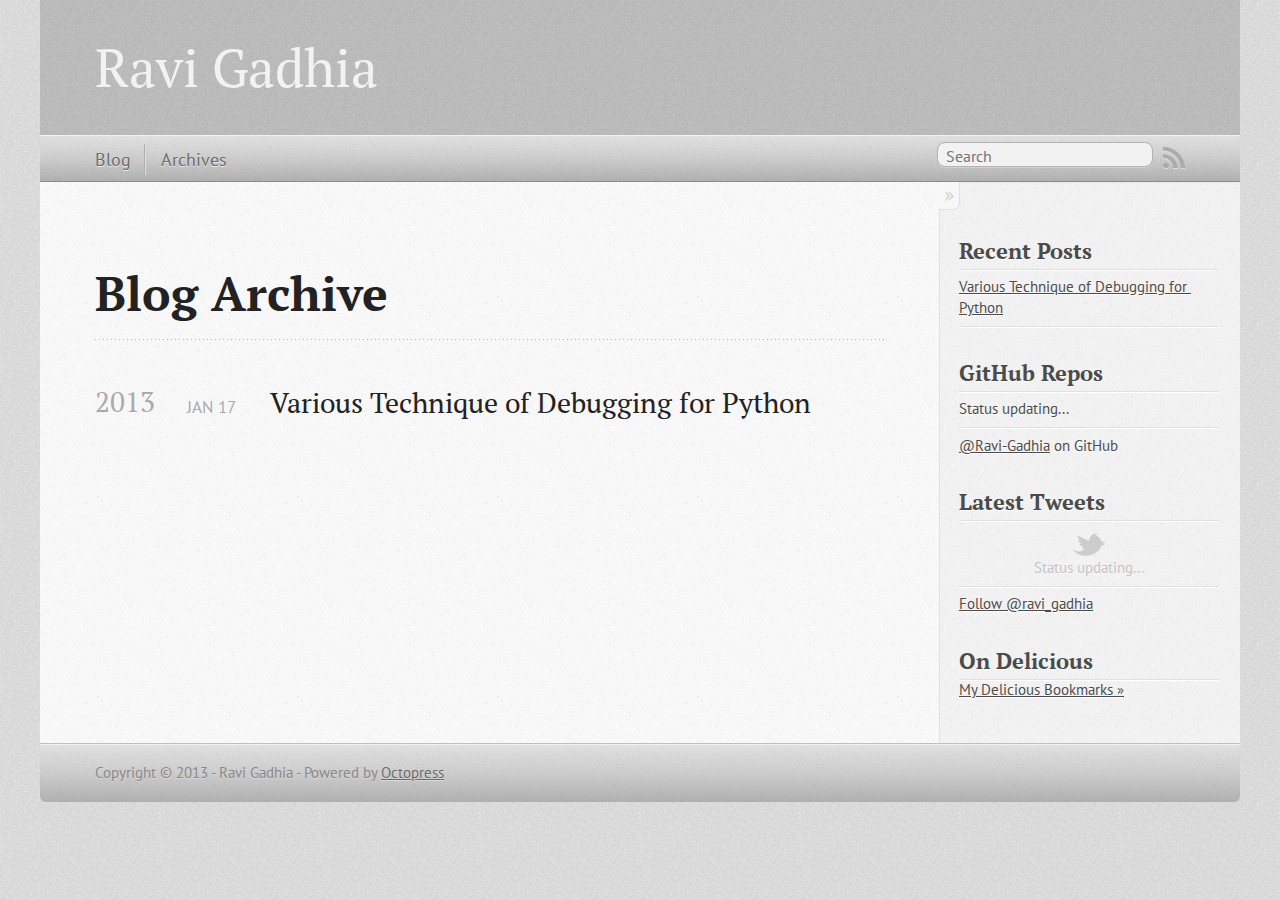
==== commit 65c1bf6d: "Site updated at 2013-01-16 20:50:23 UTC" ====
--- a/blog/archives/index.html
+++ b/blog/archives/index.html
@@ -10,7 +10,7 @@
 
   
   <meta name="description" content="Blog Archive 2013 Various Technique of Debugging for Python
-Jan 06 2013 Recent Posts Various Technique of Debugging for Python GitHub Repos Status &hellip;">
+Jan 17 2013 Recent Posts Various Technique of Debugging for Python GitHub Repos Status &hellip;">
   
 
   <!-- http://t.co/dKP3o1e -->
@@ -78,8 +78,8 @@
 
 <article>
   
-<h1><a href="/blog/2013/01/06/title/">Various Technique of Debugging for Python</a></h1>
-<time datetime="2013-01-06T18:47:00+05:30" pubdate><span class='month'>Jan</span> <span class='day'>06</span> <span class='year'>2013</span></time>
+<h1><a href="/blog/2013/01/17/title/">Various Technique of Debugging for Python</a></h1>
+<time datetime="2013-01-17T18:47:00+05:30" pubdate><span class='month'>Jan</span> <span class='day'>17</span> <span class='year'>2013</span></time>
 
 
 </article>
@@ -98,7 +98,7 @@
   <ul id="recent_posts">
     
       <li class="post">
-        <a href="/blog/2013/01/06/title/">Various Technique of Debugging for Python</a>
+        <a href="/blog/2013/01/17/title/">Various Technique of Debugging for Python</a>
       </li>
     
   </ul>
